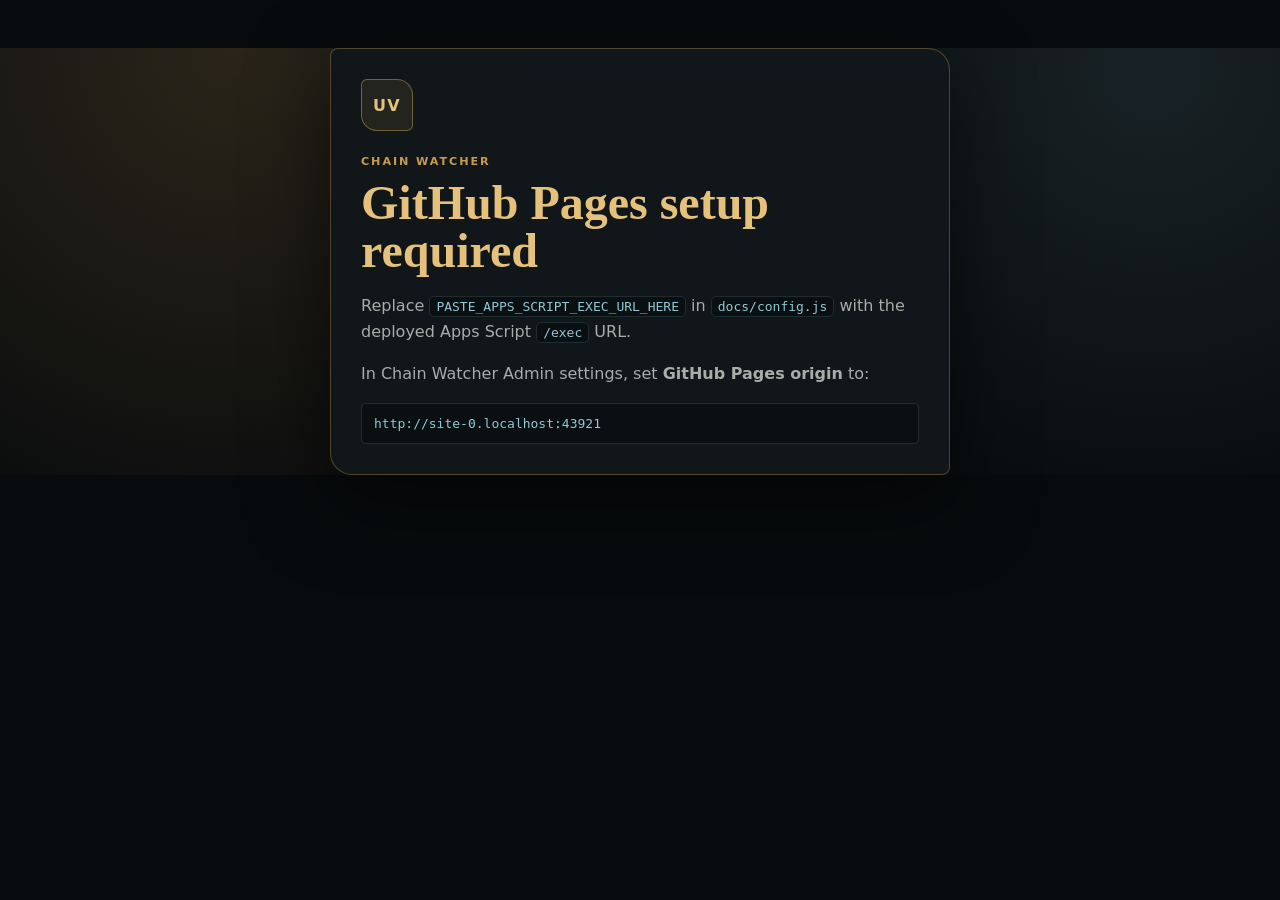
==== docs/index.html @ bc564b42 "Update Content Security Policy and add error handling" ====
<!doctype html>
<html lang="en">
  <head>
    <meta charset="utf-8">
    <meta name="viewport" content="width=device-width, initial-scale=1, viewport-fit=cover">
    <meta name="theme-color" content="#0d1215">
    <meta name="description" content="Unbroken Valkyries Chain Watcher">
    <meta
      http-equiv="Content-Security-Policy"
      content="default-src 'self'; base-uri 'none'; object-src 'none'; frame-src https://script.google.com https://*.googleusercontent.com; connect-src 'self' https://script.google.com https://*.googleusercontent.com; style-src 'self'; script-src 'self'; img-src 'self' data:;"
    >
    <title>Unbroken Valkyries — Chain Watcher</title>
    <link rel="icon" href="favicon.svg" type="image/svg+xml">
    <link rel="stylesheet" href="styles.css">
  </head>
  <body>
    <main id="setup" class="setup-card hidden" aria-live="polite">
      <div class="monogram" aria-hidden="true">UV</div>
      <p class="eyebrow">CHAIN WATCHER</p>
      <h1>GitHub Pages setup required</h1>
      <p>Replace <code>PASTE_APPS_SCRIPT_EXEC_URL_HERE</code> in <code>docs/config.js</code> with the deployed Apps Script <code>/exec</code> URL.</p>
      <p>In Chain Watcher Admin settings, set <strong>GitHub Pages origin</strong> to:</p>
      <code id="pages-origin" class="origin"></code>
    </main>

    <main id="frame-error" class="setup-card hidden" aria-live="polite">
      <div class="monogram" aria-hidden="true">UV</div>
      <p class="eyebrow">CHAIN WATCHER</p>
      <h1>Apps Script iframe blocked</h1>
      <p>The GitHub wrapper is correct, but Google did not allow the Apps Script page to load inside the iframe.</p>
      <p>Most common causes: the Apps Script web app deployment was not updated to a new version, access is not set to <strong>Anyone</strong>, or GitHub still points to an old <code>/exec</code> deployment URL.</p>
      <p>
        <a id="open-direct" class="button-link" href="#" target="_blank" rel="noopener noreferrer">Open Chain Watcher directly</a>
      </p>
      <p>Current configured Apps Script URL:</p>
      <code id="configured-app-url" class="origin"></code>
    </main>


    <div id="loader" class="loader" role="status">
      <div class="monogram" aria-hidden="true">UV</div>
      <span>Opening Chain Watcher…</span>
    </div>

    <iframe
      id="chain-watcher"
      class="app-frame hidden"
      title="Unbroken Valkyries Chain Watcher"
      referrerpolicy="strict-origin-when-cross-origin"
      allow="clipboard-write"
      scrolling="no"
    ></iframe>

    <script src="config.js"></script>
    <script src="app.js"></script>
  </body>
</html>
---- docs/styles.css ----
:root {
  color-scheme: dark;
  font-family: "Segoe UI", Tahoma, ui-sans-serif, system-ui, sans-serif;
  background: #080b0d;
  color: #f0eadc;
}

* {
  box-sizing: border-box;
}

html,
body {
  width: 100%;
  min-width: 320px;
  min-height: 100%;
  margin: 0;
  background: #080b0d;
}

body {
  overflow-x: hidden;
  overflow-y: auto;
  background:
    radial-gradient(circle at 18% 0, rgba(198, 154, 82, 0.18), transparent 34rem),
    radial-gradient(circle at 90% 5%, rgba(143, 200, 214, 0.12), transparent 30rem),
    #080b0d;
}

.hidden {
  display: none !important;
}

.app-frame {
  display: block;
  width: 100%;
  min-height: 100vh;
  height: 100vh;
  border: 0;
  background: #080b0d;
}

.loader {
  position: fixed;
  inset: 0;
  z-index: 50;

  display: grid;
  place-items: center;
  align-content: center;
  justify-items: center;
  gap: 15px;

  min-height: 100vh;
  padding: 24px;

  background:
    radial-gradient(circle at 18% 0, rgba(198, 154, 82, 0.18), transparent 34rem),
    radial-gradient(circle at 90% 5%, rgba(143, 200, 214, 0.12), transparent 30rem),
    #080b0d;

  color: #a7ada9;
  font-size: 0.82rem;
  letter-spacing: 0.05em;
  text-align: center;
}

.monogram {
  display: grid;
  place-items: center;
  width: 52px;
  height: 52px;
  border: 1px solid rgba(198, 154, 82, 0.5);
  border-radius: 6px 16px;
  background: rgba(198, 154, 82, 0.1);
  color: #e5c17c;
  font-weight: 850;
  letter-spacing: 0.08em;
}

.setup-card {
  width: min(620px, calc(100% - 32px));
  margin: 48px auto;
  padding: 30px;
  border: 1px solid rgba(198, 154, 82, 0.36);
  border-radius: 8px 22px;
  background: rgba(17, 23, 27, 0.96);
  box-shadow: 0 28px 80px rgba(0, 0, 0, 0.56);
}

.setup-card .monogram {
  margin-bottom: 22px;
}

.eyebrow {
  margin: 0 0 8px;
  color: #c69a52;
  font-size: 0.7rem;
  font-weight: 850;
  letter-spacing: 0.17em;
}

h1 {
  margin: 0 0 18px;
  color: #e5c17c;
  font-family: Georgia, "Times New Roman", serif;
  font-size: clamp(1.8rem, 6vw, 3rem);
  line-height: 1;
}

p {
  color: #a7ada9;
  line-height: 1.62;
}

code {
  padding: 2px 6px;
  border: 1px solid rgba(143, 200, 214, 0.16);
  border-radius: 5px;
  background: #0a0f11;
  color: #8fc8d6;
  overflow-wrap: anywhere;
}

.origin {
  display: block;
  margin-top: 10px;
  padding: 12px;
}
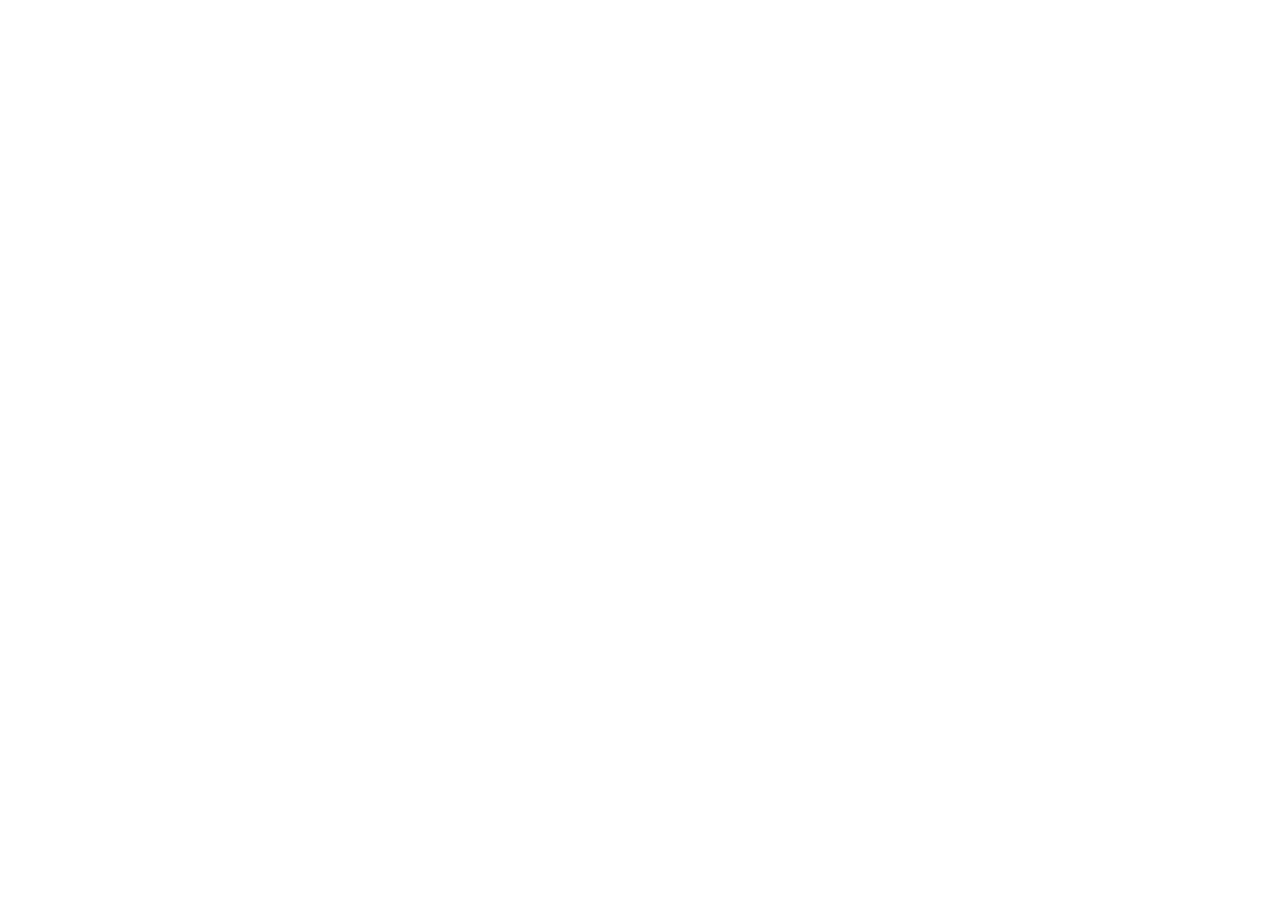
==== commit b88cb0f7: "Update index.html" ====
--- a/docs/index.html
+++ b/docs/index.html
@@ -7,51 +7,148 @@
     <meta name="description" content="Unbroken Valkyries Chain Watcher">
     <meta
       http-equiv="Content-Security-Policy"
-      content="default-src 'self'; base-uri 'none'; object-src 'none'; frame-src https://script.google.com https://*.googleusercontent.com; connect-src 'self' https://script.google.com https://*.googleusercontent.com; style-src 'self'; script-src 'self'; img-src 'self' data:;"
+      content="default-src 'self'; base-uri 'none'; object-src 'none'; style-src 'unsafe-inline'; script-src 'unsafe-inline'; img-src data:; form-action 'none'; frame-ancestors 'none';"
     >
     <title>Unbroken Valkyries — Chain Watcher</title>
-    <link rel="icon" href="favicon.svg" type="image/svg+xml">
-    <link rel="stylesheet" href="styles.css">
+    <style>
+      :root {
+        color-scheme: dark;
+        font-family: "Segoe UI", Tahoma, ui-sans-serif, system-ui, sans-serif;
+        background: #080b0d;
+        color: #f0eadc;
+      }
+
+      * { box-sizing: border-box; }
+
+      html,
+      body {
+        width: 100%;
+        min-width: 320px;
+        min-height: 100%;
+        margin: 0;
+        background:
+          radial-gradient(circle at 18% 0, rgba(198, 154, 82, 0.18), transparent 34rem),
+          radial-gradient(circle at 90% 5%, rgba(143, 200, 214, 0.12), transparent 30rem),
+          #080b0d;
+      }
+
+      body {
+        display: grid;
+        place-items: center;
+        min-height: 100vh;
+        padding: 24px;
+      }
+
+      .setup-card {
+        width: min(650px, 100%);
+        padding: 30px;
+        border: 1px solid rgba(198, 154, 82, 0.36);
+        border-radius: 8px 22px;
+        background: rgba(17, 23, 27, 0.96);
+        box-shadow: 0 28px 80px rgba(0, 0, 0, 0.56);
+      }
+
+      .monogram {
+        display: grid;
+        place-items: center;
+        width: 52px;
+        height: 52px;
+        margin-bottom: 22px;
+        border: 1px solid rgba(198, 154, 82, 0.5);
+        border-radius: 6px 16px;
+        background: rgba(198, 154, 82, 0.1);
+        color: #e5c17c;
+        font-weight: 850;
+        letter-spacing: 0.08em;
+      }
+
+      .eyebrow {
+        margin: 0 0 8px;
+        color: #c69a52;
+        font-size: 0.7rem;
+        font-weight: 850;
+        letter-spacing: 0.17em;
+      }
+
+      h1 {
+        margin: 0 0 18px;
+        color: #e5c17c;
+        font-family: Georgia, "Times New Roman", serif;
+        font-size: clamp(1.8rem, 6vw, 3rem);
+        line-height: 1;
+      }
+
+      p {
+        color: #a7ada9;
+        line-height: 1.62;
+      }
+
+      .small { font-size: 0.9rem; }
+
+      code {
+        display: block;
+        margin-top: 10px;
+        padding: 12px;
+        border: 1px solid rgba(143, 200, 214, 0.16);
+        border-radius: 5px;
+        background: #0a0f11;
+        color: #8fc8d6;
+        overflow-wrap: anywhere;
+      }
+
+      .button-link {
+        display: inline-flex;
+        align-items: center;
+        min-height: 40px;
+        padding: 0 16px;
+        border: 1px solid rgba(198, 154, 82, 0.52);
+        border-radius: 5px 12px;
+        background: rgba(198, 154, 82, 0.12);
+        color: #e5c17c;
+        font-size: 0.78rem;
+        font-weight: 800;
+        text-decoration: none;
+      }
+
+      .button-link:hover {
+        border-color: rgba(229, 193, 124, 0.8);
+        background: rgba(198, 154, 82, 0.2);
+      }
+    </style>
   </head>
   <body>
-    <main id="setup" class="setup-card hidden" aria-live="polite">
+    <main class="setup-card" aria-live="polite">
       <div class="monogram" aria-hidden="true">UV</div>
       <p class="eyebrow">CHAIN WATCHER</p>
-      <h1>GitHub Pages setup required</h1>
-      <p>Replace <code>PASTE_APPS_SCRIPT_EXEC_URL_HERE</code> in <code>docs/config.js</code> with the deployed Apps Script <code>/exec</code> URL.</p>
-      <p>In Chain Watcher Admin settings, set <strong>GitHub Pages origin</strong> to:</p>
-      <code id="pages-origin" class="origin"></code>
+      <h1>Opening Chain Watcher…</h1>
+      <p id="status">Redirecting to the live Apps Script app.</p>
+      <p class="small">This page intentionally does not use an iframe. Google is returning <code style="display:inline;margin:0;padding:2px 6px;">X-Frame-Options: sameorigin</code> for the Apps Script URL, so the browser must open the app as a top-level page.</p>
+      <p><a id="open-direct" class="button-link" href="#" target="_self" rel="noopener noreferrer">Open Chain Watcher</a></p>
+      <p>Configured Apps Script URL:</p>
+      <code id="configured-app-url"></code>
     </main>
 
-    <main id="frame-error" class="setup-card hidden" aria-live="polite">
-      <div class="monogram" aria-hidden="true">UV</div>
-      <p class="eyebrow">CHAIN WATCHER</p>
-      <h1>Apps Script iframe blocked</h1>
-      <p>The GitHub wrapper is correct, but Google did not allow the Apps Script page to load inside the iframe.</p>
-      <p>Most common causes: the Apps Script web app deployment was not updated to a new version, access is not set to <strong>Anyone</strong>, or GitHub still points to an old <code>/exec</code> deployment URL.</p>
-      <p>
-        <a id="open-direct" class="button-link" href="#" target="_blank" rel="noopener noreferrer">Open Chain Watcher directly</a>
-      </p>
-      <p>Current configured Apps Script URL:</p>
-      <code id="configured-app-url" class="origin"></code>
-    </main>
+    <script>
+      (() => {
+        const appUrl = 'https://script.google.com/macros/s/AKfycbwfX3vgrqPHVrzangE3W8W_u2u5Ckyx2r52Q_gwT2Mq26QreK_EZitYB0SjsJa8OXwP/exec';
+        const validAppUrl = /^https:\/\/script\.google\.com\/macros\/s\/[A-Za-z0-9_-]+\/exec(?:[?#].*)?$/.test(appUrl);
+        const status = document.getElementById('status');
+        const configuredAppUrl = document.getElementById('configured-app-url');
+        const openDirect = document.getElementById('open-direct');
 
+        if (configuredAppUrl) configuredAppUrl.textContent = appUrl;
+        if (openDirect) openDirect.href = appUrl;
 
-    <div id="loader" class="loader" role="status">
-      <div class="monogram" aria-hidden="true">UV</div>
-      <span>Opening Chain Watcher…</span>
-    </div>
+        if (!validAppUrl) {
+          if (status) status.textContent = 'Setup required: index.html does not contain a valid Apps Script /exec URL.';
+          if (openDirect) openDirect.removeAttribute('href');
+          return;
+        }
 
-    <iframe
-      id="chain-watcher"
-      class="app-frame hidden"
-      title="Unbroken Valkyries Chain Watcher"
-      referrerpolicy="strict-origin-when-cross-origin"
-      allow="clipboard-write"
-      scrolling="no"
-    ></iframe>
-
-    <script src="config.js"></script>
-    <script src="app.js"></script>
+        window.setTimeout(() => {
+          window.location.replace(appUrl);
+        }, 500);
+      })();
+    </script>
   </body>
 </html>
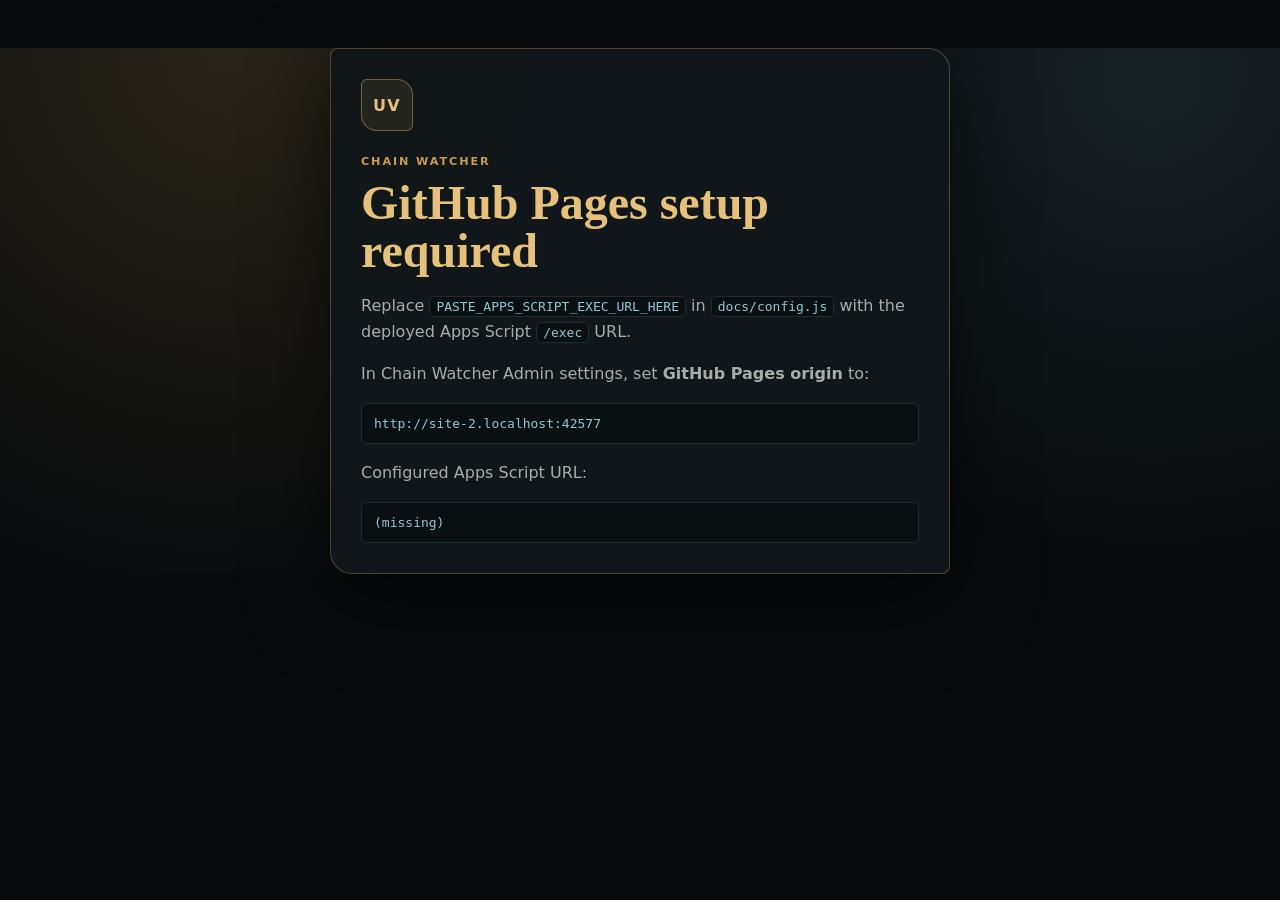
==== commit 09507894: "Update Content Security Policy and HTML structure" ====
--- a/docs/index.html
+++ b/docs/index.html
@@ -7,148 +7,50 @@
     <meta name="description" content="Unbroken Valkyries Chain Watcher">
     <meta
       http-equiv="Content-Security-Policy"
-      content="default-src 'self'; base-uri 'none'; object-src 'none'; style-src 'unsafe-inline'; script-src 'unsafe-inline'; img-src data:; form-action 'none'; frame-ancestors 'none';"
+      content="default-src 'self'; base-uri 'none'; object-src 'none'; frame-src https://script.google.com https://*.googleusercontent.com; connect-src 'self' https://script.google.com https://*.googleusercontent.com; style-src 'self'; script-src 'self'; img-src 'self' data:;"
     >
     <title>Unbroken Valkyries — Chain Watcher</title>
-    <style>
-      :root {
-        color-scheme: dark;
-        font-family: "Segoe UI", Tahoma, ui-sans-serif, system-ui, sans-serif;
-        background: #080b0d;
-        color: #f0eadc;
-      }
-
-      * { box-sizing: border-box; }
-
-      html,
-      body {
-        width: 100%;
-        min-width: 320px;
-        min-height: 100%;
-        margin: 0;
-        background:
-          radial-gradient(circle at 18% 0, rgba(198, 154, 82, 0.18), transparent 34rem),
-          radial-gradient(circle at 90% 5%, rgba(143, 200, 214, 0.12), transparent 30rem),
-          #080b0d;
-      }
-
-      body {
-        display: grid;
-        place-items: center;
-        min-height: 100vh;
-        padding: 24px;
-      }
-
-      .setup-card {
-        width: min(650px, 100%);
-        padding: 30px;
-        border: 1px solid rgba(198, 154, 82, 0.36);
-        border-radius: 8px 22px;
-        background: rgba(17, 23, 27, 0.96);
-        box-shadow: 0 28px 80px rgba(0, 0, 0, 0.56);
-      }
-
-      .monogram {
-        display: grid;
-        place-items: center;
-        width: 52px;
-        height: 52px;
-        margin-bottom: 22px;
-        border: 1px solid rgba(198, 154, 82, 0.5);
-        border-radius: 6px 16px;
-        background: rgba(198, 154, 82, 0.1);
-        color: #e5c17c;
-        font-weight: 850;
-        letter-spacing: 0.08em;
-      }
-
-      .eyebrow {
-        margin: 0 0 8px;
-        color: #c69a52;
-        font-size: 0.7rem;
-        font-weight: 850;
-        letter-spacing: 0.17em;
-      }
-
-      h1 {
-        margin: 0 0 18px;
-        color: #e5c17c;
-        font-family: Georgia, "Times New Roman", serif;
-        font-size: clamp(1.8rem, 6vw, 3rem);
-        line-height: 1;
-      }
-
-      p {
-        color: #a7ada9;
-        line-height: 1.62;
-      }
-
-      .small { font-size: 0.9rem; }
-
-      code {
-        display: block;
-        margin-top: 10px;
-        padding: 12px;
-        border: 1px solid rgba(143, 200, 214, 0.16);
-        border-radius: 5px;
-        background: #0a0f11;
-        color: #8fc8d6;
-        overflow-wrap: anywhere;
-      }
-
-      .button-link {
-        display: inline-flex;
-        align-items: center;
-        min-height: 40px;
-        padding: 0 16px;
-        border: 1px solid rgba(198, 154, 82, 0.52);
-        border-radius: 5px 12px;
-        background: rgba(198, 154, 82, 0.12);
-        color: #e5c17c;
-        font-size: 0.78rem;
-        font-weight: 800;
-        text-decoration: none;
-      }
-
-      .button-link:hover {
-        border-color: rgba(229, 193, 124, 0.8);
-        background: rgba(198, 154, 82, 0.2);
-      }
-    </style>
+    <link rel="icon" href="favicon.svg" type="image/svg+xml">
+    <link rel="stylesheet" href="styles.css">
   </head>
   <body>
-    <main class="setup-card" aria-live="polite">
+    <main id="setup" class="setup-card hidden" aria-live="polite">
       <div class="monogram" aria-hidden="true">UV</div>
       <p class="eyebrow">CHAIN WATCHER</p>
-      <h1>Opening Chain Watcher…</h1>
-      <p id="status">Redirecting to the live Apps Script app.</p>
-      <p class="small">This page intentionally does not use an iframe. Google is returning <code style="display:inline;margin:0;padding:2px 6px;">X-Frame-Options: sameorigin</code> for the Apps Script URL, so the browser must open the app as a top-level page.</p>
-      <p><a id="open-direct" class="button-link" href="#" target="_self" rel="noopener noreferrer">Open Chain Watcher</a></p>
+      <h1>GitHub Pages setup required</h1>
+      <p>Replace <code>PASTE_APPS_SCRIPT_EXEC_URL_HERE</code> in <code>docs/config.js</code> with the deployed Apps Script <code>/exec</code> URL.</p>
+      <p>In Chain Watcher Admin settings, set <strong>GitHub Pages origin</strong> to:</p>
+      <code id="pages-origin" class="origin"></code>
       <p>Configured Apps Script URL:</p>
-      <code id="configured-app-url"></code>
+      <code id="configured-app-url" class="origin"></code>
     </main>
 
-    <script>
-      (() => {
-        const appUrl = 'https://script.google.com/macros/s/AKfycbwfX3vgrqPHVrzangE3W8W_u2u5Ckyx2r52Q_gwT2Mq26QreK_EZitYB0SjsJa8OXwP/exec';
-        const validAppUrl = /^https:\/\/script\.google\.com\/macros\/s\/[A-Za-z0-9_-]+\/exec(?:[?#].*)?$/.test(appUrl);
-        const status = document.getElementById('status');
-        const configuredAppUrl = document.getElementById('configured-app-url');
-        const openDirect = document.getElementById('open-direct');
+    <main id="frame-error" class="setup-card hidden" aria-live="polite">
+      <div class="monogram" aria-hidden="true">UV</div>
+      <p class="eyebrow">CHAIN WATCHER</p>
+      <h1>Iframe was blocked</h1>
+      <p>The Apps Script URL did not become ready inside this GitHub Pages iframe. If the browser console shows <code>X-Frame-Options: sameorigin</code>, Google blocked the frame before this wrapper could load the app.</p>
+      <p>The direct Apps Script link can still work even when the iframe is blocked.</p>
+      <p><a id="open-direct" class="button-link" href="#" target="_self" rel="noopener noreferrer">Open Chain Watcher directly</a></p>
+      <p>Configured Apps Script URL:</p>
+      <code id="configured-app-url-error" class="origin"></code>
+    </main>
 
-        if (configuredAppUrl) configuredAppUrl.textContent = appUrl;
-        if (openDirect) openDirect.href = appUrl;
+    <div id="loader" class="loader" role="status">
+      <div class="monogram" aria-hidden="true">UV</div>
+      <span>Opening Chain Watcher…</span>
+    </div>
 
-        if (!validAppUrl) {
-          if (status) status.textContent = 'Setup required: index.html does not contain a valid Apps Script /exec URL.';
-          if (openDirect) openDirect.removeAttribute('href');
-          return;
-        }
+    <iframe
+      id="chain-watcher"
+      class="app-frame hidden"
+      title="Unbroken Valkyries Chain Watcher"
+      referrerpolicy="strict-origin-when-cross-origin"
+      allow="clipboard-write"
+      scrolling="no"
+    ></iframe>
 
-        window.setTimeout(() => {
-          window.location.replace(appUrl);
-        }, 500);
-      })();
-    </script>
+    <script src="config.js"></script>
+    <script src="app.js"></script>
   </body>
 </html>
--- a/docs/styles.css
+++ b/docs/styles.css
@@ -0,0 +1,129 @@
+:root {
+  color-scheme: dark;
+  font-family: "Segoe UI", Tahoma, ui-sans-serif, system-ui, sans-serif;
+  background: #080b0d;
+  color: #f0eadc;
+}
+
+* {
+  box-sizing: border-box;
+}
+
+html,
+body {
+  width: 100%;
+  min-width: 320px;
+  min-height: 100%;
+  margin: 0;
+  background: #080b0d;
+}
+
+body {
+  overflow-x: hidden;
+  overflow-y: auto;
+  background:
+    radial-gradient(circle at 18% 0, rgba(198, 154, 82, 0.18), transparent 34rem),
+    radial-gradient(circle at 90% 5%, rgba(143, 200, 214, 0.12), transparent 30rem),
+    #080b0d;
+}
+
+.hidden {
+  display: none !important;
+}
+
+.app-frame {
+  display: block;
+  width: 100%;
+  min-height: 100vh;
+  height: 100vh;
+  border: 0;
+  background: #080b0d;
+}
+
+.loader {
+  position: fixed;
+  inset: 0;
+  z-index: 50;
+
+  display: grid;
+  place-items: center;
+  align-content: center;
+  justify-items: center;
+  gap: 15px;
+
+  min-height: 100vh;
+  padding: 24px;
+
+  background:
+    radial-gradient(circle at 18% 0, rgba(198, 154, 82, 0.18), transparent 34rem),
+    radial-gradient(circle at 90% 5%, rgba(143, 200, 214, 0.12), transparent 30rem),
+    #080b0d;
+
+  color: #a7ada9;
+  font-size: 0.82rem;
+  letter-spacing: 0.05em;
+  text-align: center;
+}
+
+.monogram {
+  display: grid;
+  place-items: center;
+  width: 52px;
+  height: 52px;
+  border: 1px solid rgba(198, 154, 82, 0.5);
+  border-radius: 6px 16px;
+  background: rgba(198, 154, 82, 0.1);
+  color: #e5c17c;
+  font-weight: 850;
+  letter-spacing: 0.08em;
+}
+
+.setup-card {
+  width: min(620px, calc(100% - 32px));
+  margin: 48px auto;
+  padding: 30px;
+  border: 1px solid rgba(198, 154, 82, 0.36);
+  border-radius: 8px 22px;
+  background: rgba(17, 23, 27, 0.96);
+  box-shadow: 0 28px 80px rgba(0, 0, 0, 0.56);
+}
+
+.setup-card .monogram {
+  margin-bottom: 22px;
+}
+
+.eyebrow {
+  margin: 0 0 8px;
+  color: #c69a52;
+  font-size: 0.7rem;
+  font-weight: 850;
+  letter-spacing: 0.17em;
+}
+
+h1 {
+  margin: 0 0 18px;
+  color: #e5c17c;
+  font-family: Georgia, "Times New Roman", serif;
+  font-size: clamp(1.8rem, 6vw, 3rem);
+  line-height: 1;
+}
+
+p {
+  color: #a7ada9;
+  line-height: 1.62;
+}
+
+code {
+  padding: 2px 6px;
+  border: 1px solid rgba(143, 200, 214, 0.16);
+  border-radius: 5px;
+  background: #0a0f11;
+  color: #8fc8d6;
+  overflow-wrap: anywhere;
+}
+
+.origin {
+  display: block;
+  margin-top: 10px;
+  padding: 12px;
+}
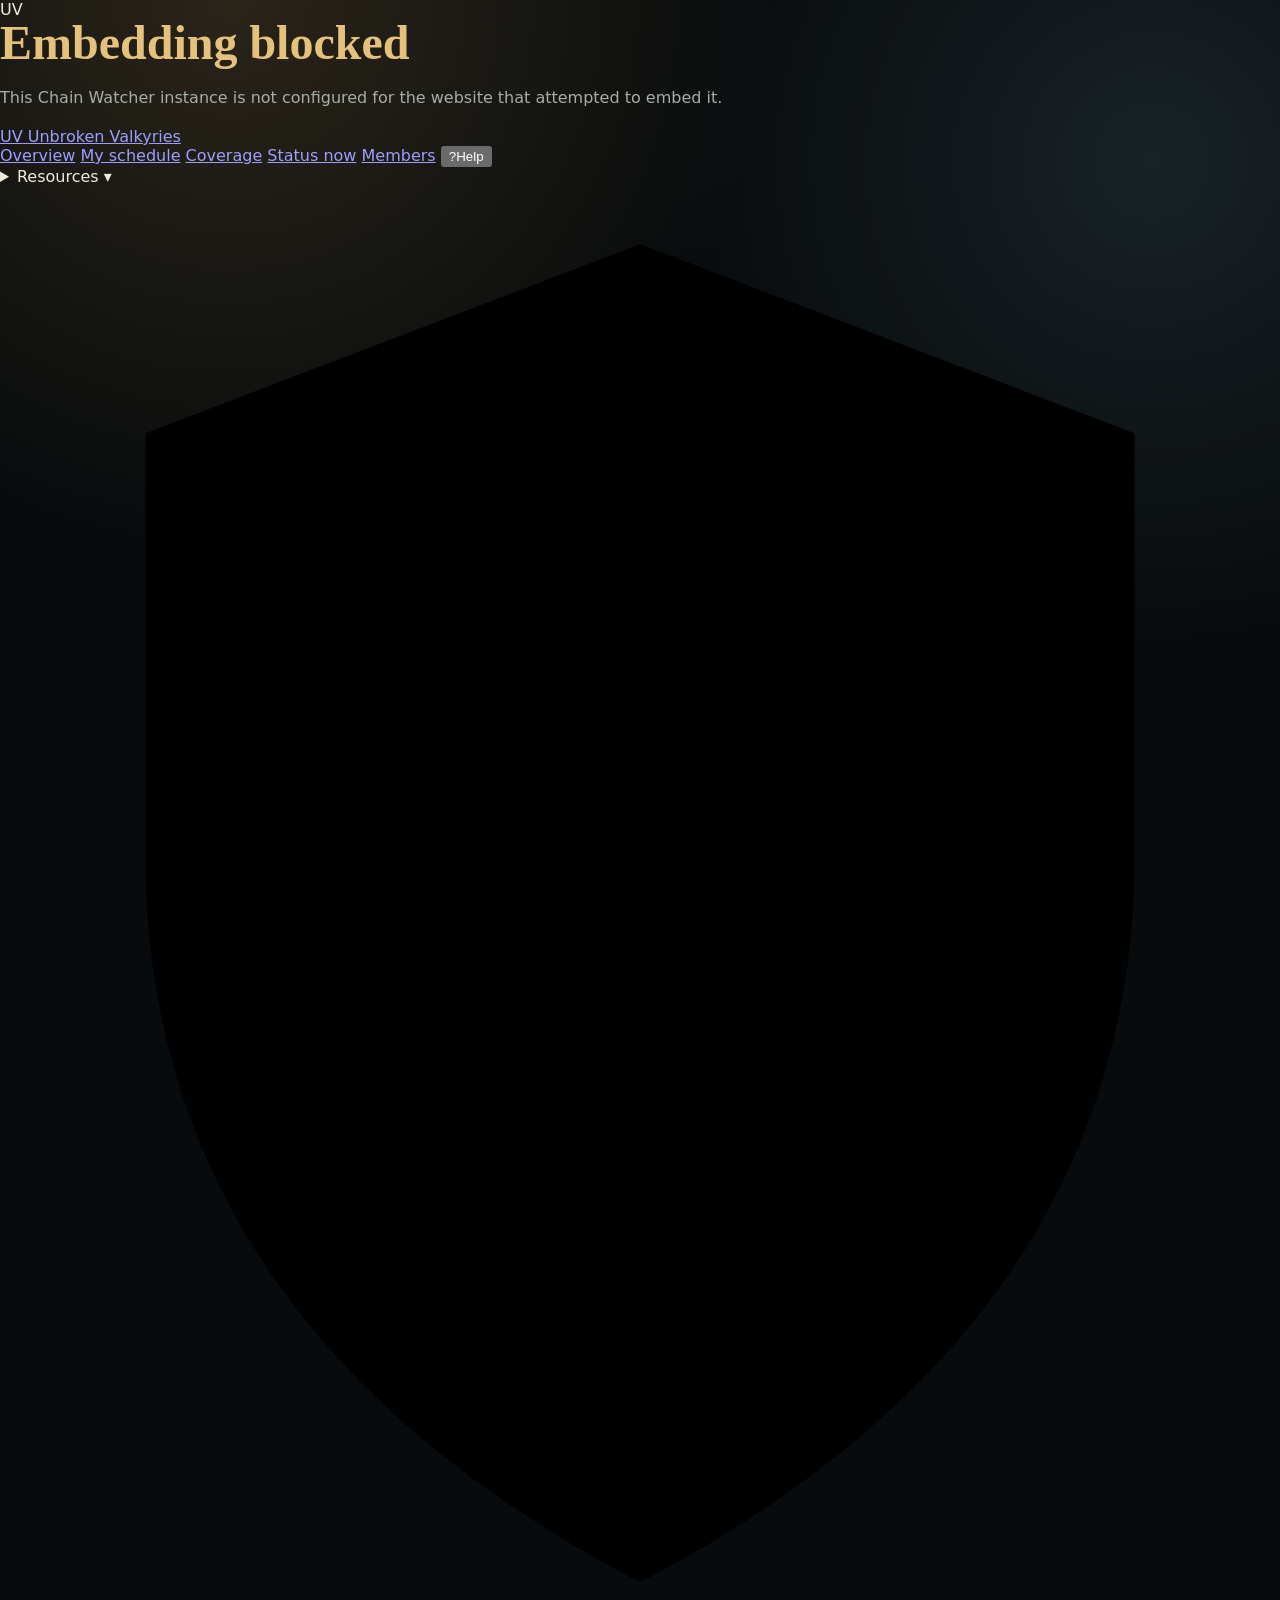
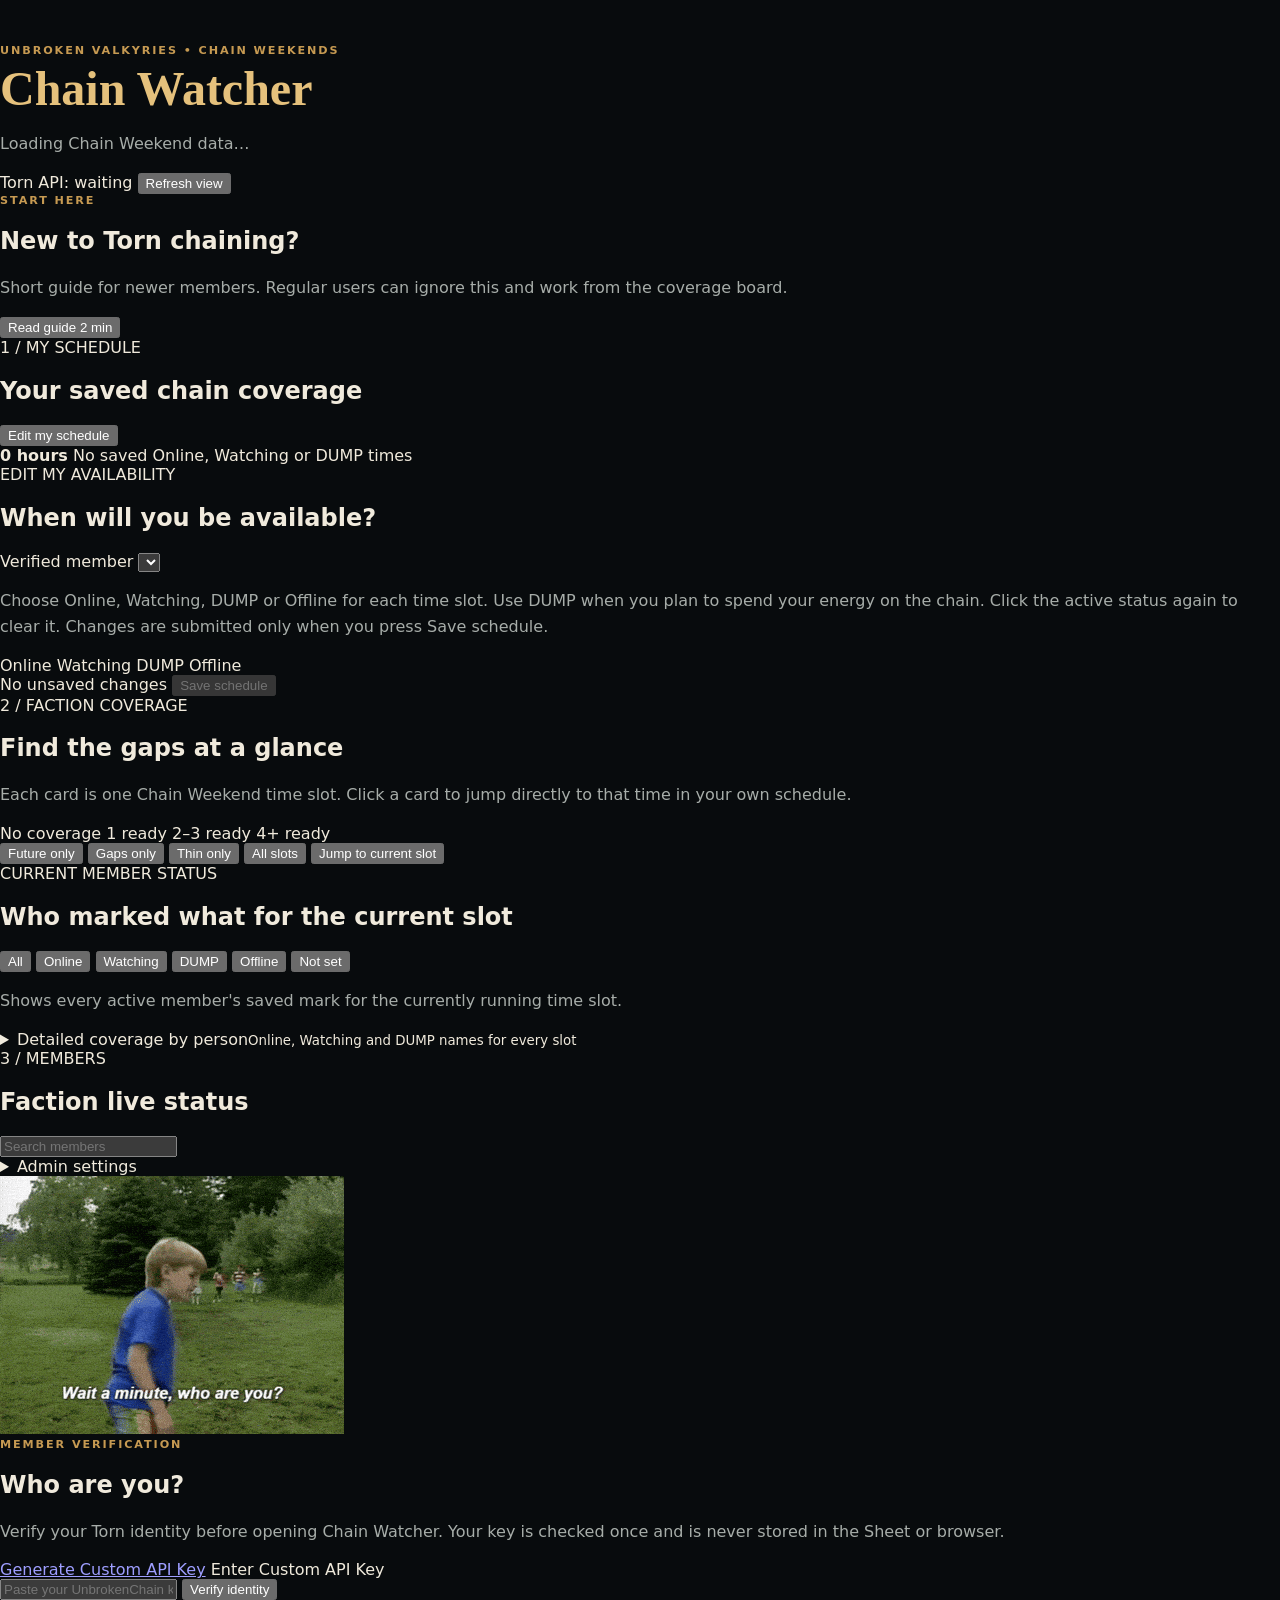
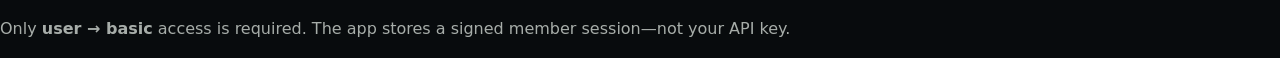
==== commit cc29362f: "Update index.html" ====
--- a/docs/index.html
+++ b/docs/index.html
@@ -7,49 +7,358 @@
     <meta name="description" content="Unbroken Valkyries Chain Watcher">
     <meta
       http-equiv="Content-Security-Policy"
-      content="default-src 'self'; base-uri 'none'; object-src 'none'; frame-src https://script.google.com https://*.googleusercontent.com; connect-src 'self' https://script.google.com https://*.googleusercontent.com; style-src 'self'; script-src 'self'; img-src 'self' data:;"
+      content="default-src 'self'; base-uri 'none'; object-src 'none'; style-src 'self'; script-src 'self' https://script.google.com https://*.googleusercontent.com; img-src 'self' data:; connect-src 'none'; frame-ancestors 'none';"
     >
     <title>Unbroken Valkyries — Chain Watcher</title>
-    <link rel="icon" href="favicon.svg" type="image/svg+xml">
     <link rel="stylesheet" href="styles.css">
   </head>
-  <body>
-    <main id="setup" class="setup-card hidden" aria-live="polite">
-      <div class="monogram" aria-hidden="true">UV</div>
-      <p class="eyebrow">CHAIN WATCHER</p>
-      <h1>GitHub Pages setup required</h1>
-      <p>Replace <code>PASTE_APPS_SCRIPT_EXEC_URL_HERE</code> in <code>docs/config.js</code> with the deployed Apps Script <code>/exec</code> URL.</p>
-      <p>In Chain Watcher Admin settings, set <strong>GitHub Pages origin</strong> to:</p>
-      <code id="pages-origin" class="origin"></code>
-      <p>Configured Apps Script URL:</p>
-      <code id="configured-app-url" class="origin"></code>
-    </main>
-
-    <main id="frame-error" class="setup-card hidden" aria-live="polite">
-      <div class="monogram" aria-hidden="true">UV</div>
-      <p class="eyebrow">CHAIN WATCHER</p>
-      <h1>Iframe was blocked</h1>
-      <p>The Apps Script URL did not become ready inside this GitHub Pages iframe. If the browser console shows <code>X-Frame-Options: sameorigin</code>, Google blocked the frame before this wrapper could load the app.</p>
-      <p>The direct Apps Script link can still work even when the iframe is blocked.</p>
-      <p><a id="open-direct" class="button-link" href="#" target="_self" rel="noopener noreferrer">Open Chain Watcher directly</a></p>
-      <p>Configured Apps Script URL:</p>
-      <code id="configured-app-url-error" class="origin"></code>
-    </main>
-
-    <div id="loader" class="loader" role="status">
-      <div class="monogram" aria-hidden="true">UV</div>
-      <span>Opening Chain Watcher…</span>
+  <body class="identity-gate-open cw-booting">
+<section class="embed-denied-screen" role="alert">
+      <div>
+        <span class="nav-monogram" aria-hidden="true">UV</span>
+        <h1>Embedding blocked</h1>
+        <p>This Chain Watcher instance is not configured for the website that attempted to embed it.</p>
+      </div>
+    </section>
+    <div id="app" class="app-shell">
+      <nav class="top-nav" aria-label="Primary navigation">
+        <a class="nav-brand" href="#overview" target="_self" aria-label="Unbroken Valkyries — back to overview">
+          <span class="nav-monogram" aria-hidden="true">UV</span>
+          <span>Unbroken Valkyries</span>
+        </a>
+        <div class="nav-links">
+          <a class="nav-link nav-section-link" href="#overview" target="_self">Overview</a>
+          <a class="nav-link nav-section-link" href="#my-schedule-section" target="_self">My schedule</a>
+          <a class="nav-link nav-section-link" href="#coverage-section" target="_self">Coverage</a>
+          <a class="nav-link nav-section-link" href="#member-status-section" target="_self">Status now</a>
+          <a class="nav-link nav-section-link" href="#members-section" target="_self">Members</a>
+          <button id="info-open" class="nav-link nav-help" type="button" aria-haspopup="dialog" aria-controls="info-modal"><span aria-hidden="true">?</span>Help</button>
+          <details class="nav-resources">
+            <summary class="nav-link">Resources <span aria-hidden="true">▾</span></summary>
+            <div class="nav-resource-menu">
+              <a href="https://www.torn.com/factions.php?step=profile&amp;ID=45151" target="_blank" rel="noopener noreferrer"><strong>Faction page</strong><span>Unbroken Valkyries on Torn</span></a>
+              <a href="https://discord.gg/ufGqn7mYj" target="_blank" rel="noopener noreferrer"><strong>Discord</strong><span>All the fun stuff, banking etc.</span></a>
+              <a href="https://ffscouter.com/guides/war-and-chaining#chaining" target="_blank" rel="noopener noreferrer"><strong>Chaining guide</strong><span>War and chaining basics</span></a>
+              <a href="https://ffscouter.com/target-finder?preset=custom&amp;liveUpdates=0&amp;minLevel=15&amp;maxLevel=100&amp;minFF=1.85&amp;maxFF=2.52&amp;limit=50&amp;inactiveOnly=1&amp;factionless=0" target="_blank" rel="noopener noreferrer"><strong>Target Finder</strong><span>Find suitable inactive targets</span></a>
+            </div>
+          </details>
+          <a id="profile-nav-link" class="nav-link nav-profile hidden" href="#" target="_blank" rel="noopener noreferrer"><span class="profile-status-dot" aria-hidden="true"></span><span id="profile-nav-name">My profile</span></a>
+        </div>
+      </nav>
+      <header id="overview" class="hero page-anchor">
+        <div class="hero-brand">
+          <div class="valkyrie-mark" aria-hidden="true">
+            <svg viewBox="0 0 88 100" role="img">
+              <path class="mark-shield" d="M44 4 78 17v29c0 23-13 39-34 50C23 85 10 69 10 46V17L44 4Z"/>
+              <path class="mark-wing" d="M41 29 27 18l4 16-13-6 12 17-10 2 18 16M47 29l14-11-4 16 13-6-12 17 10 2-18 16"/>
+              <path class="mark-rune" d="M34 32 44 70l10-38M38 50h12"/>
+            </svg>
+          </div>
+          <div class="hero-copy">
+            <div class="eyebrow rune-label">UNBROKEN VALKYRIES <span>•</span> CHAIN WEEKENDS</div>
+            <h1 id="app-title">Chain Watcher</h1>
+            <p id="event-title" class="hero-subtitle">Loading Chain Weekend data…</p>
+          </div>
+        </div>
+        <div class="hero-actions">
+          <span id="identity-member-pill" class="member-session-pill hidden"></span>
+          <span id="sync-state" class="sync-pill">Torn API: waiting</span>
+          <button id="refresh-button" class="button button-ghost" type="button">Refresh view</button>
+          <button id="identity-logout" class="button button-ghost hidden" type="button">Change identity</button>
+        </div>
+      </header>
+
+      <main>
+        <section id="notice" class="notice hidden" aria-live="polite"></section>
+
+        <section id="command-strip" class="command-strip" aria-label="Chain command summary"></section>
+
+        <section id="stats" class="stat-grid" aria-label="Summary"></section>
+
+        <section class="newcomer-guide" aria-labelledby="newcomer-guide-title">
+          <div>
+            <div class="eyebrow">START HERE</div>
+            <h2 id="newcomer-guide-title">New to Torn chaining?</h2>
+            <p>Short guide for newer members. Regular users can ignore this and work from the coverage board.</p>
+          </div>
+          <button id="info-open-guide" class="button button-secondary newcomer-guide-button" type="button" aria-haspopup="dialog" aria-controls="info-modal">Read guide <span>2 min</span></button>
+        </section>
+
+        <section id="my-schedule-section" class="my-bookings page-anchor" aria-labelledby="my-bookings-title">
+          <header class="my-bookings-header">
+            <div>
+              <div class="section-label">1 / MY SCHEDULE</div>
+              <h2 id="my-bookings-title">Your saved chain coverage</h2>
+              <p id="my-bookings-member" class="my-bookings-member"></p>
+            </div>
+            <button id="my-bookings-edit" class="button button-ghost" type="button">Edit my schedule</button>
+          </header>
+          <div class="my-bookings-overview">
+            <div>
+              <strong id="my-bookings-total">0 hours</strong>
+              <span id="my-bookings-meta">No saved Online, Watching or DUMP times</span>
+            </div>
+            <p id="my-bookings-pending" class="my-bookings-pending hidden"></p>
+          </div>
+          <div id="my-bookings-list" class="my-bookings-list"></div>
+        </section>
+
+        <article class="panel schedule-panel">
+          <div class="panel-heading">
+            <div>
+              <div class="section-label">EDIT MY AVAILABILITY</div>
+              <h2>When will you be available?</h2>
+            </div>
+            <div class="member-picker">
+              <label for="member-select">Verified member</label>
+              <select id="member-select"></select>
+            </div>
+          </div>
+          <p class="hint">Choose Online, Watching, DUMP or Offline for each time slot. Use DUMP when you plan to spend your energy on the chain. Click the active status again to clear it. Changes are submitted only when you press Save schedule.</p>
+          <div class="legend" aria-label="Status legend">
+            <span class="legend-item"><i class="dot online"></i>Online</span>
+            <span class="legend-item"><i class="dot watching"></i>Watching</span>
+            <span class="legend-item"><i class="dot dump"></i>DUMP</span>
+            <span class="legend-item"><i class="dot offline"></i>Offline</span>
+          </div>
+          <div class="sticky-save">
+            <span id="dirty-state">No unsaved changes</span>
+            <button id="save-button" class="button button-primary" type="button" disabled>Save schedule</button>
+          </div>
+          <div id="schedule" class="schedule"></div>
+        </article>
+
+        <section id="coverage-section" class="panel coverage-calendar-panel page-anchor" aria-labelledby="coverage-calendar-title">
+          <div class="coverage-calendar-heading">
+            <div>
+              <div class="section-label">2 / FACTION COVERAGE</div>
+              <h2 id="coverage-calendar-title">Find the gaps at a glance</h2>
+              <p class="hint">Each card is one Chain Weekend time slot. Click a card to jump directly to that time in your own schedule.</p>
+            </div>
+            <div class="coverage-heat-legend" aria-label="Coverage strength legend">
+              <span><i class="heat-swatch gap"></i>No coverage</span>
+              <span><i class="heat-swatch thin"></i>1 ready</span>
+              <span><i class="heat-swatch covered"></i>2–3 ready</span>
+              <span><i class="heat-swatch strong"></i>4+ ready</span>
+            </div>
+          </div>
+          <div class="coverage-toolbar" aria-label="Coverage filters">
+            <button class="coverage-filter-button" type="button" data-coverage-filter="future">Future only</button>
+            <button class="coverage-filter-button" type="button" data-coverage-filter="gaps">Gaps only</button>
+            <button class="coverage-filter-button" type="button" data-coverage-filter="thin">Thin only</button>
+            <button class="coverage-filter-button" type="button" data-coverage-filter="all">All slots</button>
+            <button id="jump-current-button" class="button button-ghost coverage-jump-button" type="button">Jump to current slot</button>
+          </div>
+          <div id="coverage-calendar-summary" class="coverage-calendar-summary"></div>
+          <div id="coverage-calendar" class="coverage-calendar"></div>
+        </section>
+
+
+        <section id="member-status-section" class="panel member-status-panel page-anchor" aria-labelledby="member-status-title">
+          <div class="panel-heading compact">
+            <div>
+              <div class="section-label">CURRENT MEMBER STATUS</div>
+              <h2 id="member-status-title">Who marked what for the current slot</h2>
+            </div>
+            <div class="member-status-filters" aria-label="Filter by schedule status">
+              <button class="coverage-filter-button" type="button" data-status-filter="all">All</button>
+              <button class="coverage-filter-button" type="button" data-status-filter="Online">Online</button>
+              <button class="coverage-filter-button" type="button" data-status-filter="Watching">Watching</button>
+              <button class="coverage-filter-button" type="button" data-status-filter="DUMP">DUMP</button>
+              <button class="coverage-filter-button" type="button" data-status-filter="Offline">Offline</button>
+              <button class="coverage-filter-button" type="button" data-status-filter="Not set">Not set</button>
+            </div>
+          </div>
+          <p class="hint">Shows every active member's saved mark for the currently running time slot.</p>
+          <div id="member-status-list" class="member-status-list"></div>
+        </section>
+
+        <section class="workspace-grid">
+          <aside class="side-stack">
+            <details class="panel disclosure-panel">
+              <summary><span>Detailed coverage by person</span><small>Online, Watching and DUMP names for every slot</small></summary>
+              <div id="coverage" class="coverage-list"></div>
+            </details>
+
+            <article id="members-section" class="panel members-panel page-anchor">
+              <div class="panel-heading compact">
+                <div>
+                  <div class="section-label">3 / MEMBERS</div>
+                  <h2>Faction live status</h2>
+                </div>
+                <input id="member-search" class="search" type="search" placeholder="Search members">
+              </div>
+              <div id="roster" class="roster"></div>
+            </article>
+          </aside>
+        </section>
+
+        <section class="panel admin-panel">
+          <details id="admin-details">
+            <summary>Admin settings</summary>
+            <div id="admin-login" class="admin-login">
+              <label for="admin-secret">Admin password</label>
+              <div class="inline-form">
+                <input id="admin-secret" type="password" autocomplete="current-password" placeholder="Password">
+                <button id="admin-unlock" class="button button-secondary" type="button">Unlock</button>
+              </div>
+            </div>
+            <div id="admin-content" class="admin-content hidden">
+              <div class="admin-grid">
+                <label>Faction ID<input id="admin-faction-id" inputmode="numeric"></label>
+                <label>Starts (TCT / UTC)<input id="admin-start" type="datetime-local"></label>
+                <label>Ends (TCT / UTC)<input id="admin-end" type="datetime-local"></label>
+                <label>Time slot
+                  <select id="admin-slot-minutes">
+                    <option value="15">15 min</option>
+                    <option value="30">30 min</option>
+                    <option value="60">60 min</option>
+                  </select>
+                </label>
+                <label>Torn refresh
+                  <select id="admin-refresh-minutes">
+                    <option value="1">1 min</option>
+                    <option value="5">5 min</option>
+                    <option value="10">10 min</option>
+                    <option value="15">15 min</option>
+                    <option value="30">30 min</option>
+                  </select>
+                </label>
+                <label>New Torn API key (optional)<input id="admin-api-key" type="password" autocomplete="off" placeholder="Leave blank to keep the current key"></label>
+                <label>GitHub Pages origin<input id="admin-embed-origin" type="url" inputmode="url" placeholder="https://username.github.io"></label>
+              </div>
+              <div class="admin-actions">
+                <button id="admin-save" class="button button-primary" type="button">Save settings</button>
+                <button id="admin-sync" class="button button-secondary" type="button">Sync members</button>
+                <button id="admin-status" class="button button-secondary" type="button">Refresh Torn statuses</button>
+                <button id="admin-trigger" class="button button-ghost" type="button">Install refresh trigger</button>
+              </div>
+              <p id="admin-api-state" class="hint"></p>
+              <section class="event-export-admin">
+                <div>
+                  <h3>Event sheets &amp; export</h3>
+                  <p class="hint">Uses the Starts, Ends and Time slot values shown above. Create a report before or after switching the active dates; old raw availability remains stored and can be exported later by entering its original date range.</p>
+                </div>
+                <div class="admin-actions event-export-actions">
+                  <button id="admin-report-sheet" class="button button-secondary" type="button">Create / refresh report sheet</button>
+                  <button id="admin-export-csv" class="button button-ghost" type="button">Download CSV</button>
+                </div>
+                <p id="admin-export-result" class="hint event-export-result" aria-live="polite"></p>
+              </section>
+              <section class="manual-members-admin">
+                <div>
+                  <h3>Manual members</h3>
+                  <p class="hint">Add a Torn user who is not currently returned by the faction member list. They can sign in with their own custom API key and use Chain Watcher normally. Their profile and online status will refresh with the scheduled Torn update.</p>
+                </div>
+                <div class="manual-member-form">
+                  <label for="manual-member-id">Torn user ID</label>
+                  <div class="inline-form">
+                    <input id="manual-member-id" inputmode="numeric" pattern="[0-9]*" placeholder="e.g. 4228347">
+                    <button id="admin-add-member" class="button button-secondary" type="button">Add member</button>
+                  </div>
+                </div>
+                <div id="manual-member-list" class="manual-member-list"></div>
+              </section>
+            </div>
+          </details>
+        </section>
+      </main>
     </div>
 
-    <iframe
-      id="chain-watcher"
-      class="app-frame hidden"
-      title="Unbroken Valkyries Chain Watcher"
-      referrerpolicy="strict-origin-when-cross-origin"
-      allow="clipboard-write"
-      scrolling="no"
-    ></iframe>
-
+    <section id="info-modal" class="info-modal hidden" aria-hidden="true">
+      <article class="info-card" role="dialog" aria-modal="true" aria-labelledby="info-title">
+        <header class="info-header">
+          <div>
+            <div class="eyebrow">CHAIN WATCHER GUIDE</div>
+            <h2 id="info-title">What is this for?</h2>
+          </div>
+          <button id="info-close" class="info-close" type="button" aria-label="Close information window">&times;</button>
+        </header>
+
+        <div class="info-content">
+          <section class="info-intro">
+            <h3>What is a chain?</h3>
+            <p>A chain is a run of successful attacks made by faction members. The first 10 hits must be completed during the five-minute warm-up. After that, every successful hit resets the five-minute timer. If the timer reaches zero, the chain ends and goes into cooldown.</p>
+            <p>Chains earn respect for the faction. Bigger chains also reach bonus hits at 10, 25, 50, 100, 250 and higher milestones.</p>
+          </section>
+
+          <section>
+            <h3>Why do we need Chain Watcher?</h3>
+            <p>A long chain runs through work, sleep and different time zones. One uncovered five-minute window can end the whole thing. This page gives us a simple rota: who expects to be around, who is watching the timer and where we still need cover.</p>
+            <p>The schedule is a plan, not a live promise. Torn's live status can help, but an online dot does not mean that person is watching the chain.</p>
+          </section>
+
+          <section>
+            <h3>Schedule labels</h3>
+            <dl class="info-status-list">
+              <div><dt><i class="dot online"></i>Online</dt><dd>You expect to be around and able to make hits.</dd></div>
+              <div><dt><i class="dot watching"></i>Watching</dt><dd>You are actively keeping an eye on the chain timer and are ready to save it.</dd></div>
+              <div><dt><i class="dot dump"></i>DUMP</dt><dd>You plan to spend your stored or available energy on the chain.</dd></div>
+              <div><dt><i class="dot offline"></i>Offline</dt><dd>You will not be available during this time.</dd></div>
+            </dl>
+          </section>
+
+          <section>
+            <h3>Before your slot</h3>
+            <ul class="info-tips">
+              <li>Pick times you can realistically cover, then press <strong>Save schedule</strong>.</li>
+              <li>Prepare several easy targets before Chain Weekend. Keep one backup target ready for an emergency hit.</li>
+              <li>If you are Watching, keep Torn open and make sure the hit lands before the timer reaches zero.</li>
+              <li>Check Discord before taking a bonus hit or changing the plan. Follow the chain lead's calls.</li>
+              <li>If your plans change, update your schedule and arrange a handover in <strong>#Chaining</strong>.</li>
+            </ul>
+          </section>
+
+          <section class="info-resources">
+            <h3>Useful links</h3>
+            <div class="info-link-grid">
+              <a href="https://wiki.torn.com/wiki/Chaining_2.0" target="_blank" rel="noopener noreferrer"><strong>Torn Wiki: Chaining</strong><span>Official chain rules, timers and bonus hits</span></a>
+              <a href="https://wiki.torn.com/wiki/Attacking" target="_blank" rel="noopener noreferrer"><strong>Torn Wiki: Attacking</strong><span>Energy costs and attack basics</span></a>
+              <a href="https://ffscouter.com/guides/war-and-chaining#chaining" target="_blank" rel="noopener noreferrer"><strong>War &amp; Chaining guide</strong><span>A practical guide from FFScouter</span></a>
+              <a href="https://ffscouter.com/target-finder?preset=custom&amp;liveUpdates=0&amp;minLevel=15&amp;maxLevel=100&amp;minFF=1.85&amp;maxFF=2.52&amp;limit=50&amp;inactiveOnly=1&amp;factionless=0" target="_blank" rel="noopener noreferrer"><strong>Target Finder</strong><span>Find suitable inactive targets</span></a>
+              <a href="https://www.torn.com/factions.php?step=profile&amp;ID=45151" target="_blank" rel="noopener noreferrer"><strong>Unbroken Valkyries</strong><span>Open our faction page</span></a>
+              <a href="https://discord.gg/ufGqn7mYj" target="_blank" rel="noopener noreferrer"><strong>Faction Discord</strong><span>Calls, handovers and updates</span></a>
+            </div>
+          </section>
+
+          <footer class="info-help">
+            Questions? Ask in the Discord <strong>#Chaining</strong> channel, or message <strong>Bilbosaggins</strong>, <strong>HighlandLass</strong> or <strong>RiceGary</strong> directly.
+          </footer>
+        </div>
+      </article>
+    </section>
+
+    <div id="identity-gate" class="identity-gate" role="dialog" aria-modal="true" aria-labelledby="identity-title">
+      <div class="identity-card">
+        <div class="identity-media">
+          <img src="[data-uri]" alt="Wait a minute, who are you? meme">
+        </div>
+        <div id="identity-key-step" class="identity-step">
+          <div class="eyebrow">MEMBER VERIFICATION</div>
+          <h2 id="identity-title">Who are you?</h2>
+          <p>Verify your Torn identity before opening Chain Watcher. Your key is checked once and is never stored in the Sheet or browser.</p>
+          <a id="identity-key-link" class="button button-secondary identity-key-link" href="https://www.torn.com/preferences.php#tab=api?step=addNewKey&amp;title=UnbrokenChain&amp;user=basic" target="_blank" rel="noopener noreferrer">Generate Custom API Key</a>
+          <label for="identity-api-key">Enter Custom API Key</label>
+          <div class="identity-key-form">
+            <input id="identity-api-key" type="password" autocomplete="off" spellcheck="false" placeholder="Paste your UnbrokenChain key">
+            <button id="identity-verify" class="button button-primary" type="button">Verify identity</button>
+          </div>
+          <p class="identity-privacy">Only <strong>user → basic</strong> access is required. The app stores a signed member session—not your API key.</p>
+        </div>
+        <div id="identity-confirm-step" class="identity-step hidden">
+          <div class="eyebrow">IDENTITY FOUND</div>
+          <h2>Are you really <span id="identity-confirm-name"></span>?</h2>
+          <p>Your schedule will be permanently locked to this member while this browser session is remembered.</p>
+          <div class="identity-confirm-actions">
+            <button id="identity-confirm" class="button button-primary" type="button">Yes, that's me</button>
+            <button id="identity-back" class="button button-ghost" type="button">No, use another key</button>
+          </div>
+        </div>
+        <div id="identity-error" class="identity-error hidden" role="alert"></div>
+      </div>
+    </div>
+    <div id="toast" class="toast" role="status" aria-live="polite"></div>
+    <div id="loading" class="loading hidden" aria-hidden="true"><div class="spinner"></div><span>Working…</span></div>
     <script src="config.js"></script>
     <script src="app.js"></script>
   </body>
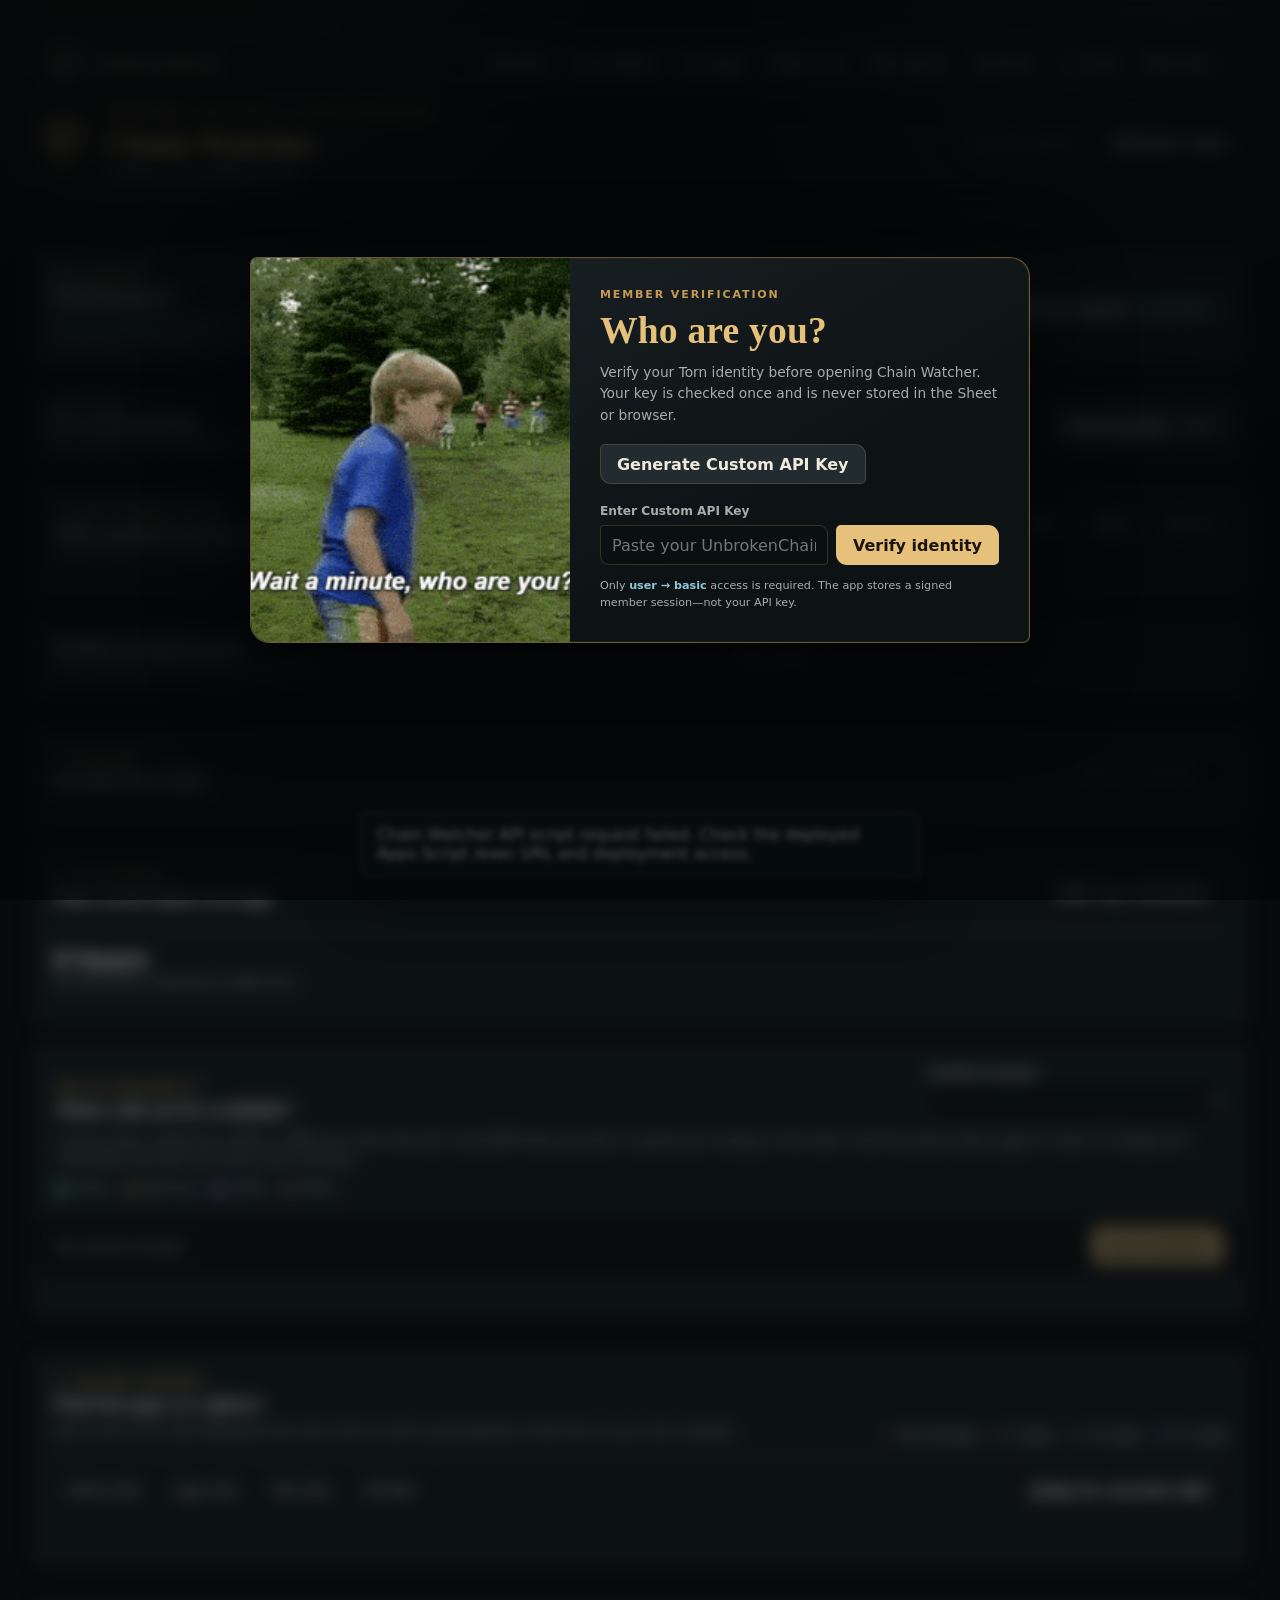
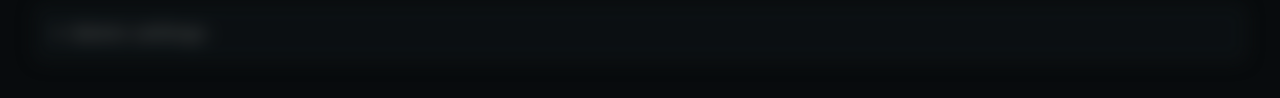
==== commit 87972f32: "Add Imperial Hegemon matchup report" ====
--- a/docs/index.html
+++ b/docs/index.html
@@ -13,13 +13,8 @@
     <link rel="stylesheet" href="styles.css">
   </head>
   <body class="identity-gate-open cw-booting">
-<section class="embed-denied-screen" role="alert">
-      <div>
-        <span class="nav-monogram" aria-hidden="true">UV</span>
-        <h1>Embedding blocked</h1>
-        <p>This Chain Watcher instance is not configured for the website that attempted to embed it.</p>
-      </div>
-    </section>
+    <!-- Static GitHub Pages frontend. No iframe, no redirect. API calls go through config.js + app.js. -->
+
     <div id="app" class="app-shell">
       <nav class="top-nav" aria-label="Primary navigation">
         <a class="nav-brand" href="#overview" target="_self" aria-label="Unbroken Valkyries — back to overview">
@@ -31,6 +26,7 @@
           <a class="nav-link nav-section-link" href="#my-schedule-section" target="_self">My schedule</a>
           <a class="nav-link nav-section-link" href="#coverage-section" target="_self">Coverage</a>
           <a class="nav-link nav-section-link" href="#member-status-section" target="_self">Status now</a>
+          <a class="nav-link nav-section-link" href="#war-reports-section" target="_self">War reports</a>
           <a class="nav-link nav-section-link" href="#members-section" target="_self">Members</a>
           <button id="info-open" class="nav-link nav-help" type="button" aria-haspopup="dialog" aria-controls="info-modal"><span aria-hidden="true">?</span>Help</button>
           <details class="nav-resources">
@@ -40,6 +36,7 @@
               <a href="https://discord.gg/ufGqn7mYj" target="_blank" rel="noopener noreferrer"><strong>Discord</strong><span>All the fun stuff, banking etc.</span></a>
               <a href="https://ffscouter.com/guides/war-and-chaining#chaining" target="_blank" rel="noopener noreferrer"><strong>Chaining guide</strong><span>War and chaining basics</span></a>
               <a href="https://ffscouter.com/target-finder?preset=custom&amp;liveUpdates=0&amp;minLevel=15&amp;maxLevel=100&amp;minFF=1.85&amp;maxFF=2.52&amp;limit=50&amp;inactiveOnly=1&amp;factionless=0" target="_blank" rel="noopener noreferrer"><strong>Target Finder</strong><span>Find suitable inactive targets</span></a>
+              <a href="reports/uv-matchups-vs-the-imperial-hegemon-2026-07-21.html" target="_blank" rel="noopener noreferrer"><strong>Imperial Hegemon matchups</strong><span>Static FF matchup report</span></a>
             </div>
           </details>
           <a id="profile-nav-link" class="nav-link nav-profile hidden" href="#" target="_blank" rel="noopener noreferrer"><span class="profile-status-dot" aria-hidden="true"></span><span id="profile-nav-name">My profile</span></a>
@@ -74,6 +71,18 @@
         <section id="command-strip" class="command-strip" aria-label="Chain command summary"></section>
 
         <section id="stats" class="stat-grid" aria-label="Summary"></section>
+
+        <section id="war-reports-section" class="war-reports page-anchor" aria-labelledby="war-reports-title">
+          <div>
+            <div class="section-label">WAR REPORTS</div>
+            <h2 id="war-reports-title">Matchup board</h2>
+            <p>Shared FFScouter matchup reports for active wars. These are static snapshots, so everyone can use the sliders and links without installing the Chrome extension.</p>
+          </div>
+          <a class="button button-secondary war-report-button" href="reports/uv-matchups-vs-the-imperial-hegemon-2026-07-21.html" target="_blank" rel="noopener noreferrer">
+            Open The Imperial Hegemon report
+            <span>21 Jul 2026</span>
+          </a>
+        </section>
 
         <section class="newcomer-guide" aria-labelledby="newcomer-guide-title">
           <div>
@@ -245,6 +254,40 @@
                 </div>
                 <p id="admin-export-result" class="hint event-export-result" aria-live="polite"></p>
               </section>
+              <section class="activity-log-admin">
+                <div class="activity-log-heading">
+                  <div>
+                    <h3>Activity log</h3>
+                    <p class="hint">A readable view of the raw Logs sheet. Schedule saves can be expanded to show exactly which slots changed.</p>
+                  </div>
+                  <button id="admin-refresh-logs" class="button button-secondary" type="button">Refresh log</button>
+                </div>
+                <div class="activity-log-filters">
+                  <label>Category
+                    <select id="log-category-filter">
+                      <option value="all">All categories</option>
+                      <option value="schedule">Schedule</option>
+                      <option value="identity">Identity</option>
+                      <option value="admin">Admin</option>
+                      <option value="torn">Torn/API</option>
+                      <option value="api">App/API errors</option>
+                      <option value="audit">Legacy audit</option>
+                    </select>
+                  </label>
+                  <label>Outcome
+                    <select id="log-outcome-filter">
+                      <option value="all">All outcomes</option>
+                      <option value="success">Success</option>
+                      <option value="failure">Failure</option>
+                    </select>
+                  </label>
+                  <label>Search
+                    <input id="log-search" type="search" placeholder="Member, action, request ID...">
+                  </label>
+                </div>
+                <p id="activity-log-summary" class="hint activity-log-summary" aria-live="polite"></p>
+                <div id="activity-log-list" class="activity-log-list"></div>
+              </section>
               <section class="manual-members-admin">
                 <div>
                   <h3>Manual members</h3>
--- a/docs/styles.css
+++ b/docs/styles.css
@@ -1,129 +1,782 @@
 :root {
-  color-scheme: dark;
-  font-family: "Segoe UI", Tahoma, ui-sans-serif, system-ui, sans-serif;
-  background: #080b0d;
-  color: #f0eadc;
-}
-
-* {
-  box-sizing: border-box;
-}
-
-html,
-body {
-  width: 100%;
-  min-width: 320px;
-  min-height: 100%;
-  margin: 0;
-  background: #080b0d;
-}
-
-body {
-  overflow-x: hidden;
-  overflow-y: auto;
-  background:
-    radial-gradient(circle at 18% 0, rgba(198, 154, 82, 0.18), transparent 34rem),
-    radial-gradient(circle at 90% 5%, rgba(143, 200, 214, 0.12), transparent 30rem),
-    #080b0d;
-}
-
-.hidden {
-  display: none !important;
-}
-
-.app-frame {
-  display: block;
-  width: 100%;
-  min-height: 100vh;
-  height: 100vh;
-  border: 0;
-  background: #080b0d;
-}
-
-.loader {
-  position: fixed;
-  inset: 0;
-  z-index: 50;
-
-  display: grid;
-  place-items: center;
-  align-content: center;
-  justify-items: center;
-  gap: 15px;
-
-  min-height: 100vh;
-  padding: 24px;
-
-  background:
-    radial-gradient(circle at 18% 0, rgba(198, 154, 82, 0.18), transparent 34rem),
-    radial-gradient(circle at 90% 5%, rgba(143, 200, 214, 0.12), transparent 30rem),
-    #080b0d;
-
-  color: #a7ada9;
-  font-size: 0.82rem;
-  letter-spacing: 0.05em;
-  text-align: center;
-}
-
-.monogram {
-  display: grid;
-  place-items: center;
-  width: 52px;
-  height: 52px;
-  border: 1px solid rgba(198, 154, 82, 0.5);
-  border-radius: 6px 16px;
-  background: rgba(198, 154, 82, 0.1);
-  color: #e5c17c;
-  font-weight: 850;
-  letter-spacing: 0.08em;
-}
-
-.setup-card {
-  width: min(620px, calc(100% - 32px));
-  margin: 48px auto;
-  padding: 30px;
-  border: 1px solid rgba(198, 154, 82, 0.36);
-  border-radius: 8px 22px;
-  background: rgba(17, 23, 27, 0.96);
-  box-shadow: 0 28px 80px rgba(0, 0, 0, 0.56);
-}
-
-.setup-card .monogram {
-  margin-bottom: 22px;
-}
-
-.eyebrow {
-  margin: 0 0 8px;
-  color: #c69a52;
-  font-size: 0.7rem;
-  font-weight: 850;
-  letter-spacing: 0.17em;
-}
-
-h1 {
-  margin: 0 0 18px;
-  color: #e5c17c;
-  font-family: Georgia, "Times New Roman", serif;
-  font-size: clamp(1.8rem, 6vw, 3rem);
-  line-height: 1;
-}
-
-p {
-  color: #a7ada9;
-  line-height: 1.62;
-}
-
-code {
-  padding: 2px 6px;
-  border: 1px solid rgba(143, 200, 214, 0.16);
-  border-radius: 5px;
-  background: #0a0f11;
-  color: #8fc8d6;
-  overflow-wrap: anywhere;
-}
-
-.origin {
-  display: block;
-  margin-top: 10px;
-  padding: 12px;
-}
+    color-scheme: dark;
+    --bg: #080b0d;
+    --surface: rgba(17, 23, 27, 0.94);
+    --surface-strong: #171e22;
+    --surface-soft: #0d1215;
+    --line: rgba(198, 154, 82, 0.23);
+    --line-cold: rgba(143, 200, 214, 0.16);
+    --text: #f0eadc;
+    --muted: #a7ada9;
+    --bronze: #c69a52;
+    --bronze-light: #e5c17c;
+    --bronze-dark: #78582f;
+    --ice: #8fc8d6;
+    --green: #72c99d;
+    --green-soft: rgba(114, 201, 157, 0.14);
+    --amber: #d7a755;
+    --amber-soft: rgba(215, 167, 85, 0.14);
+    --violet: #b99ae8;
+    --violet-soft: rgba(185, 154, 232, 0.14);
+    --red: #cf7373;
+    --red-soft: rgba(207, 115, 115, 0.13);
+    --blue: var(--ice);
+    --shadow: 0 24px 58px rgba(0, 0, 0, 0.42);
+    font-family: "Segoe UI", Tahoma, ui-sans-serif, system-ui, sans-serif;
+  }
+
+  * { box-sizing: border-box; }
+  html { scroll-behavior: smooth; }
+
+  body {
+    position: relative;
+    margin: 0;
+    min-width: 320px;
+    min-height: 100vh;
+    color: var(--text);
+    background:
+      radial-gradient(circle at 14% -8%, rgba(198, 154, 82, 0.17), transparent 34rem),
+      radial-gradient(circle at 92% 2%, rgba(143, 200, 214, 0.12), transparent 32rem),
+      linear-gradient(115deg, transparent 0 47%, rgba(198, 154, 82, 0.025) 47% 50%, transparent 50% 100%),
+      var(--bg);
+  }
+
+  body::before {
+    content: "";
+    position: fixed;
+    inset: 0;
+    z-index: -1;
+    pointer-events: none;
+    opacity: 0.34;
+    background-image:
+      linear-gradient(45deg, transparent 47%, rgba(229, 193, 124, 0.045) 48% 52%, transparent 53%),
+      linear-gradient(-45deg, transparent 47%, rgba(143, 200, 214, 0.025) 48% 52%, transparent 53%);
+    background-size: 44px 44px;
+  }
+
+  .embed-denied-screen { display: none; }
+  html.embed-denied body { display: grid; place-items: center; padding: 24px; }
+  html.embed-denied body > :not(.embed-denied-screen) { display: none !important; }
+  html.embed-denied .embed-denied-screen { display: grid; width: min(560px, 100%); padding: 30px; border: 1px solid rgba(207, 115, 115, 0.42); border-radius: 8px 20px; background: rgba(17, 23, 27, 0.96); box-shadow: var(--shadow); }
+  .embed-denied-screen > div { display: grid; justify-items: start; gap: 14px; }
+  .embed-denied-screen h1 { margin: 0; font-size: clamp(1.8rem, 8vw, 3rem); }
+  .embed-denied-screen p { margin: 0; color: var(--muted); line-height: 1.6; }
+
+  button, input, select { font: inherit; }
+  button { cursor: pointer; }
+  button:disabled { cursor: not-allowed; opacity: 0.48; }
+
+  .app-shell { position: relative; width: min(1540px, 100%); margin: 0 auto; padding: 28px; }
+  main { display: grid; gap: 20px; }
+
+  .top-nav { position: sticky; top: 12px; z-index: 15; display: flex; justify-content: space-between; align-items: center; gap: 18px; min-height: 58px; padding: 9px 12px 9px 15px; border: 1px solid rgba(198, 154, 82, 0.3); border-radius: 7px 18px; background: rgba(12, 18, 21, 0.9); box-shadow: 0 14px 34px rgba(0, 0, 0, 0.34); backdrop-filter: blur(16px); }
+  .nav-brand { display: inline-flex; align-items: center; gap: 10px; min-width: max-content; color: var(--bronze-light); font-family: Georgia, "Times New Roman", serif; font-size: 0.92rem; font-weight: 800; text-decoration: none; }
+  .nav-monogram { display: grid; place-items: center; width: 34px; height: 34px; border: 1px solid rgba(198, 154, 82, 0.48); border-radius: 4px 11px; background: linear-gradient(145deg, rgba(198, 154, 82, 0.2), rgba(143, 200, 214, 0.06)); color: var(--text); font-family: "Segoe UI", sans-serif; font-size: 0.68rem; letter-spacing: 0.08em; }
+  .nav-links { display: flex; flex-wrap: wrap; align-items: center; justify-content: flex-end; gap: 5px; min-width: 0; }
+  .nav-link { display: inline-flex; align-items: center; gap: 6px; min-height: 38px; padding: 0 10px; border: 1px solid transparent; border-radius: 4px 10px; color: var(--muted); font-size: 0.73rem; font-weight: 760; text-decoration: none; white-space: nowrap; transition: color 120ms ease, border-color 120ms ease, background 120ms ease, transform 120ms ease; }
+  .nav-link:hover { transform: translateY(-1px); border-color: var(--line); background: rgba(198, 154, 82, 0.08); color: var(--bronze-light); }
+  .nav-link svg { width: 16px; height: 16px; fill: none; stroke: currentColor; stroke-width: 1.8; stroke-linecap: round; stroke-linejoin: round; }
+  .nav-info { min-height: 42px; padding: 4px 10px 4px 7px; border-color: rgba(229, 193, 124, 0.58); background: linear-gradient(135deg, rgba(198, 154, 82, 0.22), rgba(143, 200, 214, 0.07)); color: var(--bronze-light); box-shadow: 0 0 18px rgba(198, 154, 82, 0.1); }
+  .nav-info:hover { border-color: var(--bronze-light); background: linear-gradient(135deg, rgba(198, 154, 82, 0.32), rgba(143, 200, 214, 0.11)); }
+  .nav-info-symbol { display: grid; place-items: center; width: 27px; height: 27px; border: 1px solid rgba(229, 193, 124, 0.6); border-radius: 50%; background: rgba(8, 13, 15, 0.52); color: var(--text); font-family: Georgia, serif; font-size: 0.92rem; }
+  .nav-info-copy { display: grid; gap: 1px; line-height: 1.05; text-align: left; }
+  .nav-info-copy small { color: var(--ice); font-size: 0.5rem; font-weight: 850; letter-spacing: 0.11em; }
+  .nav-profile { border-color: rgba(114, 201, 157, 0.28); background: rgba(114, 201, 157, 0.08); color: var(--green); }
+  .profile-status-dot { width: 7px; height: 7px; border-radius: 50%; background: var(--green); box-shadow: 0 0 10px rgba(114, 201, 157, 0.7); }
+  .nav-help { background: transparent; }
+  .nav-help > span { display: grid; place-items: center; width: 20px; height: 20px; border: 1px solid currentColor; border-radius: 50%; font-size: 0.65rem; }
+  .nav-resources { position: relative; }
+  .nav-resources > summary { list-style: none; cursor: pointer; }
+  .nav-resources > summary::-webkit-details-marker { display: none; }
+  .nav-resources[open] > summary { border-color: var(--line); background: rgba(198, 154, 82, 0.08); color: var(--bronze-light); }
+  .nav-resource-menu { position: absolute; top: calc(100% + 8px); right: 0; z-index: 30; display: grid; width: 290px; padding: 7px; border: 1px solid var(--line); border-radius: 8px; background: #11181b; box-shadow: 0 16px 35px rgba(0, 0, 0, 0.4); }
+  .nav-resource-menu a { display: grid; gap: 2px; padding: 10px; border-radius: 6px; text-decoration: none; }
+  .nav-resource-menu a:hover { background: rgba(198, 154, 82, 0.09); }
+  .nav-resource-menu strong { color: var(--text); font-size: 0.75rem; }
+  .nav-resource-menu span { color: var(--muted); font-size: 0.64rem; line-height: 1.35; }
+  .page-anchor { scroll-margin-top: 92px; }
+
+  .hero {
+    position: relative;
+    display: flex;
+    justify-content: space-between;
+    gap: 24px;
+    align-items: flex-end;
+    padding: 22px 2px 30px;
+    margin-bottom: 18px;
+    border-bottom: 1px solid var(--line);
+  }
+
+  .hero::after {
+    content: "";
+    position: absolute;
+    left: 50%;
+    bottom: -4px;
+    width: 7px;
+    height: 7px;
+    transform: translateX(-50%) rotate(45deg);
+    border: 1px solid var(--bronze-dark);
+    background: var(--bg);
+    box-shadow: 0 0 0 4px var(--bg);
+  }
+
+  .hero-brand { display: grid; grid-template-columns: 74px minmax(0, 1fr); gap: 20px; align-items: center; }
+  .hero-copy { min-width: 0; }
+  .valkyrie-mark {
+    display: grid;
+    place-items: center;
+    width: 74px;
+    height: 84px;
+    color: var(--bronze-light);
+    filter: drop-shadow(0 8px 18px rgba(0, 0, 0, 0.52));
+  }
+  .valkyrie-mark svg { width: 100%; height: 100%; overflow: visible; }
+  .mark-shield { fill: rgba(198, 154, 82, 0.08); stroke: var(--bronze); stroke-width: 2.4; }
+  .mark-wing, .mark-rune { fill: none; stroke: currentColor; stroke-width: 2.4; stroke-linecap: square; stroke-linejoin: bevel; }
+  .mark-rune { stroke-width: 3; }
+
+  h1, h2, h3, p { margin-top: 0; }
+  h1, h2, h3 { font-family: Georgia, "Times New Roman", serif; }
+  h1 { margin-bottom: 8px; color: var(--bronze-light); font-size: clamp(2rem, 5vw, 3.75rem); line-height: 0.98; letter-spacing: -0.035em; text-shadow: 0 2px 20px rgba(198, 154, 82, 0.18); }
+  h2 { margin-bottom: 0; color: #f2ead8; font-size: 1.23rem; letter-spacing: 0.005em; }
+  .eyebrow { margin-bottom: 8px; color: var(--bronze); font-size: 0.69rem; font-weight: 850; letter-spacing: 0.17em; }
+  .rune-label span { color: var(--ice); }
+  .section-kicker { display: flex; align-items: center; gap: 7px; }
+  .section-icon { width: 16px; height: 16px; fill: none; stroke: currentColor; stroke-width: 1.8; stroke-linecap: square; stroke-linejoin: bevel; }
+  .hero-subtitle { display: grid; gap: 3px; margin-bottom: 0; color: var(--muted); font-size: 0.92rem; }
+  .hero-subtitle strong { color: var(--text); }
+  .hero-subtitle .faction-line { margin-bottom: 3px; color: var(--text); font-size: 1.04rem; font-weight: 750; }
+  .hero-subtitle .local-time-line { color: var(--ice); }
+  .hero-actions { display: flex; flex-wrap: wrap; gap: 10px; align-items: center; justify-content: flex-end; }
+
+  .sync-pill, .badge, .count-pill {
+    display: inline-flex;
+    align-items: center;
+    border-radius: 999px;
+    border: 1px solid var(--line);
+    white-space: nowrap;
+  }
+  .sync-pill { padding: 9px 13px; color: var(--muted); background: rgba(8, 13, 15, 0.78); font-size: 0.78rem; }
+  .sync-pill.good { color: var(--green); border-color: rgba(114, 201, 157, 0.36); }
+  .member-session-pill { padding: 9px 13px; border: 1px solid rgba(198, 154, 82, 0.42); border-radius: 999px; background: rgba(198, 154, 82, 0.1); color: var(--bronze-light); font-size: 0.78rem; font-weight: 760; white-space: nowrap; }
+
+  .button {
+    min-height: 40px;
+    padding: 0 16px;
+    border-radius: 5px 11px;
+    border: 1px solid transparent;
+    color: var(--text);
+    font-weight: 750;
+    transition: transform 120ms ease, background 120ms ease, border-color 120ms ease;
+  }
+  .button:hover:not(:disabled) { transform: translateY(-1px); }
+  .button-primary { background: linear-gradient(135deg, var(--bronze-light), var(--bronze)); color: #19130b; box-shadow: 0 8px 24px rgba(198, 154, 82, 0.2); }
+  .button-primary:hover:not(:disabled) { background: linear-gradient(135deg, #f0d497, #d3a95f); }
+  .button-secondary { background: #222b2f; border-color: var(--line); }
+  .button-ghost { background: rgba(10, 15, 18, 0.72); border-color: var(--line); }
+
+  .notice { padding: 13px 16px; border: 1px solid rgba(247, 185, 85, 0.35); border-radius: 12px; background: var(--amber-soft); color: #ffda91; }
+  .hidden { display: none !important; }
+
+  .war-reports { position: relative; overflow: hidden; display: grid; grid-template-columns: minmax(0, 1fr) auto; gap: 18px; align-items: center; padding: 18px; border: 1px solid rgba(143, 200, 214, 0.32); border-radius: 6px 16px; background: linear-gradient(105deg, rgba(143, 200, 214, 0.12), rgba(17, 23, 27, 0.94) 48%, rgba(198, 154, 82, 0.1)); box-shadow: 0 14px 36px rgba(0, 0, 0, 0.24); }
+  .war-reports h2 { margin-bottom: 4px; font-size: 1.12rem; }
+  .war-reports p { max-width: 780px; margin: 0; color: var(--muted); font-size: 0.78rem; line-height: 1.5; }
+  .war-report-button { display: inline-flex; align-items: center; gap: 9px; text-decoration: none; white-space: nowrap; }
+  .war-report-button span { padding: 3px 6px; border-radius: 999px; background: rgba(143, 200, 214, 0.12); color: var(--ice); font-size: 0.58rem; text-transform: uppercase; }
+
+  .newcomer-guide { position: relative; overflow: hidden; display: grid; grid-template-columns: auto minmax(0, 1fr) auto; gap: 16px; align-items: center; padding: 16px 18px; border: 1px solid rgba(229, 193, 124, 0.45); border-radius: 6px 16px; background: linear-gradient(105deg, rgba(198, 154, 82, 0.18), rgba(17, 23, 27, 0.94) 48%, rgba(143, 200, 214, 0.08)); box-shadow: 0 14px 36px rgba(0, 0, 0, 0.24); }
+  .newcomer-guide::after { content: ""; position: absolute; right: 17%; top: -46px; width: 90px; height: 90px; transform: rotate(45deg); border: 1px solid rgba(229, 193, 124, 0.08); pointer-events: none; }
+  .newcomer-guide-mark { display: grid; place-items: center; width: 46px; height: 46px; border: 1px solid rgba(229, 193, 124, 0.65); border-radius: 50%; background: rgba(8, 13, 15, 0.62); color: var(--bronze-light); font-family: Georgia, serif; font-size: 1.45rem; box-shadow: 0 0 24px rgba(198, 154, 82, 0.12); }
+  .newcomer-guide .eyebrow { margin-bottom: 3px; font-size: 0.58rem; }
+  .newcomer-guide h2 { margin-bottom: 3px; font-size: 1.08rem; }
+  .newcomer-guide p { margin: 0; color: var(--muted); font-size: 0.76rem; line-height: 1.45; }
+  .newcomer-guide-button { position: relative; z-index: 1; display: inline-flex; align-items: center; gap: 8px; white-space: nowrap; }
+  .newcomer-guide-button span { padding: 3px 6px; border-radius: 999px; background: rgba(25, 19, 11, 0.13); font-size: 0.58rem; text-transform: uppercase; }
+
+  .my-bookings { padding: 20px; border: 1px solid var(--line); border-radius: 10px; background: #11181b; }
+  .my-bookings-header { display: flex; justify-content: space-between; align-items: center; gap: 18px; }
+  .section-label { margin-bottom: 5px; color: var(--bronze); font-size: 0.64rem; font-weight: 800; letter-spacing: 0.09em; }
+  .my-bookings-header h2 { font-size: 1.2rem; }
+  .my-bookings-member { margin: 5px 0 0; color: var(--muted); font-size: 0.74rem; }
+  .my-bookings-overview { display: flex; justify-content: space-between; gap: 18px; align-items: flex-end; margin-top: 18px; padding-top: 16px; border-top: 1px solid rgba(167, 173, 169, 0.14); }
+  .my-bookings-overview > div { display: grid; gap: 3px; }
+  .my-bookings-overview strong { font-size: 1.4rem; }
+  .my-bookings-overview span { color: var(--muted); font-size: 0.72rem; }
+  .my-bookings-pending { margin: 0; color: var(--amber); font-size: 0.72rem; text-align: right; }
+  .my-bookings-list { display: grid; gap: 6px; margin-top: 14px; }
+  .booking-block { display: grid; grid-template-columns: 92px minmax(180px, 1fr) minmax(180px, 1fr); gap: 14px; align-items: center; width: 100%; padding: 10px 12px; border: 1px solid rgba(167, 173, 169, 0.14); border-left: 3px solid var(--muted); border-radius: 6px; background: #0c1214; color: var(--text); text-align: left; }
+  .booking-block:hover { border-color: rgba(229, 193, 124, 0.42); border-left-color: var(--bronze-light); background: #141c1f; }
+  .booking-block.online { border-left-color: var(--green); }
+  .booking-block.watching { border-left-color: var(--amber); }
+  .booking-block.dump { border-left-color: var(--violet); }
+  .booking-status { font-size: 0.72rem; font-weight: 820; }
+  .booking-block.online .booking-status { color: var(--green); }
+  .booking-block.watching .booking-status { color: var(--amber); }
+  .booking-block.dump .booking-status { color: var(--violet); }
+  .booking-time, .booking-local { display: grid; gap: 2px; min-width: 0; }
+  .booking-time strong, .booking-local strong { overflow: hidden; font-size: 0.75rem; font-variant-numeric: tabular-nums; text-overflow: ellipsis; white-space: nowrap; }
+  .booking-local strong { color: var(--ice); }
+  .booking-time small, .booking-local small { color: var(--muted); font-size: 0.56rem; font-weight: 700; text-transform: uppercase; }
+  .my-bookings-empty { margin: 0; padding: 12px 0 2px; color: var(--muted); font-size: 0.78rem; }
+
+  .stat-grid { display: grid; grid-template-columns: repeat(3, minmax(0, 1fr)); gap: 12px; }
+  .stat-card {
+    position: relative;
+    overflow: hidden;
+    min-height: 112px;
+    padding: 18px;
+    border: 1px solid var(--line);
+    border-radius: 5px 15px;
+    background: linear-gradient(145deg, rgba(29, 37, 41, 0.96), rgba(12, 17, 19, 0.92));
+    box-shadow: var(--shadow);
+  }
+  .stat-card::before { content: "ᛉ"; position: absolute; right: 14px; top: 9px; color: rgba(229, 193, 124, 0.1); font-family: Georgia, serif; font-size: 2.7rem; }
+  .stat-card::after { content: ""; position: absolute; width: 78px; height: 78px; right: -28px; bottom: -32px; transform: rotate(45deg); border: 1px solid var(--card-accent, rgba(143, 200, 214, 0.2)); }
+  .stat-label { color: var(--muted); font-size: 0.78rem; font-weight: 650; }
+  .stat-value { margin-top: 9px; font-size: 2rem; font-weight: 850; letter-spacing: -0.04em; }
+  .stat-note { margin-top: 3px; color: var(--muted); font-size: 0.72rem; }
+
+  .coverage-calendar-panel { overflow: hidden; }
+  .coverage-calendar-heading { display: flex; justify-content: space-between; align-items: flex-end; gap: 24px; }
+  .coverage-calendar-heading .hint { max-width: 700px; margin: 8px 0 0; }
+  .coverage-heat-legend { display: flex; flex-wrap: wrap; justify-content: flex-end; gap: 8px 14px; color: var(--muted); font-size: 0.68rem; font-weight: 720; }
+  .coverage-heat-legend span { display: inline-flex; align-items: center; gap: 6px; white-space: nowrap; }
+  .heat-swatch { width: 10px; height: 10px; border-radius: 3px; border: 1px solid transparent; }
+  .heat-swatch.gap { border-color: rgba(207, 115, 115, 0.55); background: var(--red-soft); }
+  .heat-swatch.thin { border-color: rgba(215, 167, 85, 0.58); background: var(--amber-soft); }
+  .heat-swatch.covered { border-color: rgba(114, 201, 157, 0.55); background: var(--green-soft); }
+  .heat-swatch.strong { border-color: rgba(143, 200, 214, 0.62); background: rgba(143, 200, 214, 0.16); }
+  .coverage-calendar-summary { display: grid; grid-template-columns: repeat(4, minmax(0, 1fr)); gap: 8px; margin: 18px 0; }
+  .coverage-summary-card { display: grid; gap: 2px; min-height: 64px; padding: 11px 13px; border: 1px solid var(--line-cold); border-radius: 4px 11px; background: rgba(8, 13, 15, 0.56); }
+  .coverage-summary-card strong { overflow: hidden; color: var(--text); font-size: 1.18rem; line-height: 1.1; text-overflow: ellipsis; white-space: nowrap; }
+  .coverage-summary-card span { color: var(--muted); font-size: 0.66rem; }
+  .coverage-summary-card.gap { border-color: rgba(207, 115, 115, 0.3); }
+  .coverage-summary-card.gap strong { color: #eea0a0; }
+  .coverage-summary-card.thin { border-color: rgba(215, 167, 85, 0.3); }
+  .coverage-summary-card.thin strong { color: var(--amber); }
+  .coverage-summary-card.strong { border-color: rgba(143, 200, 214, 0.3); }
+  .coverage-summary-card.strong strong { color: var(--ice); }
+  .coverage-summary-card.next-gap strong { color: var(--bronze-light); font-size: 0.92rem; }
+  .coverage-calendar { display: grid; gap: 14px; }
+  .coverage-calendar-day { overflow: hidden; border: 1px solid rgba(148, 163, 184, 0.12); border-radius: 5px 14px; background: rgba(7, 11, 13, 0.45); }
+  .coverage-calendar-day > header { display: flex; justify-content: space-between; align-items: center; gap: 12px; padding: 10px 12px; border-bottom: 1px solid var(--line); background: linear-gradient(90deg, rgba(198, 154, 82, 0.12), rgba(20, 27, 30, 0.72)); }
+  .coverage-calendar-day h3 { margin: 0; color: var(--bronze-light); font-size: 0.91rem; text-transform: capitalize; }
+  .coverage-calendar-day > header span { color: var(--muted); font-size: 0.65rem; }
+  .coverage-heat-grid { display: grid; grid-template-columns: repeat(auto-fit, minmax(126px, 1fr)); gap: 7px; padding: 9px; }
+  .coverage-heat-cell { display: grid; grid-template-columns: minmax(68px, 1fr) auto; gap: 7px; min-height: 82px; padding: 9px; border: 1px solid var(--line-cold); border-radius: 4px 10px; background: #101719; color: var(--text); text-align: left; transition: transform 120ms ease, border-color 120ms ease, filter 120ms ease; }
+  .coverage-heat-cell:hover { z-index: 1; transform: translateY(-2px); filter: brightness(1.12); }
+  .coverage-heat-cell.gap { border-color: rgba(207, 115, 115, 0.4); background: linear-gradient(145deg, rgba(207, 115, 115, 0.14), rgba(16, 23, 25, 0.86)); }
+  .coverage-heat-cell.thin { border-color: rgba(215, 167, 85, 0.38); background: linear-gradient(145deg, rgba(215, 167, 85, 0.13), rgba(16, 23, 25, 0.86)); }
+  .coverage-heat-cell.covered { border-color: rgba(114, 201, 157, 0.4); background: linear-gradient(145deg, rgba(114, 201, 157, 0.14), rgba(16, 23, 25, 0.86)); }
+  .coverage-heat-cell.strong { border-color: rgba(143, 200, 214, 0.48); background: linear-gradient(145deg, rgba(143, 200, 214, 0.17), rgba(16, 23, 25, 0.86)); }
+  .coverage-heat-cell.current { outline: 2px solid var(--bronze-light); outline-offset: 1px; box-shadow: 0 0 20px rgba(198, 154, 82, 0.2); }
+  .coverage-heat-cell.past:not(.current) { opacity: 0.58; }
+  .heat-cell-times { display: grid; gap: 2px; min-width: 0; }
+  .heat-cell-times strong { font-size: 0.75rem; font-variant-numeric: tabular-nums; }
+  .heat-cell-times span { color: var(--ice); font-size: 0.63rem; white-space: nowrap; }
+  .heat-cell-times small, .heat-cell-total small { color: var(--muted); font-size: 0.54rem; font-weight: 700; text-transform: uppercase; }
+  .heat-cell-total { align-self: start; color: var(--text); font-size: 1.25rem; font-weight: 850; line-height: 1; }
+  .heat-cell-breakdown { grid-column: 1 / -1; display: flex; gap: 4px; align-self: end; }
+  .heat-cell-breakdown i { flex: 1; padding: 3px 4px; border-radius: 4px; font-size: 0.56rem; font-style: normal; font-weight: 820; text-align: center; }
+  .heat-cell-breakdown .online { color: var(--green); background: var(--green-soft); }
+  .heat-cell-breakdown .watching { color: var(--amber); background: var(--amber-soft); }
+  .heat-cell-breakdown .dump { color: var(--violet); background: var(--violet-soft); }
+  .slot-row.coverage-focus { animation: coveragePulse 1.8s ease; }
+  @keyframes coveragePulse { 0%, 100% { background: transparent; } 18%, 72% { background: rgba(198, 154, 82, 0.2); box-shadow: inset 4px 0 var(--bronze-light); } }
+
+  .workspace-grid { display: grid; grid-template-columns: minmax(0, 1.52fr) minmax(350px, 0.78fr); gap: 20px; align-items: start; }
+  .side-stack { display: grid; gap: 20px; min-width: 0; }
+  .panel {
+    position: relative;
+    min-width: 0;
+    border: 1px solid var(--line);
+    border-radius: 6px 18px;
+    background: linear-gradient(155deg, rgba(23, 30, 33, 0.96), var(--surface));
+    box-shadow: var(--shadow);
+    backdrop-filter: blur(14px);
+  }
+  .panel::before { content: ""; position: absolute; z-index: 2; top: -1px; left: 18px; right: 18px; height: 1px; background: linear-gradient(90deg, transparent, var(--bronze), transparent); opacity: 0.72; pointer-events: none; }
+  .schedule-panel { padding-bottom: 0; overflow: hidden; }
+  .panel:not(.schedule-panel) { padding: 20px; }
+  .panel-heading { display: flex; justify-content: space-between; gap: 18px; align-items: flex-end; padding: 22px 22px 0; }
+  .panel-heading.compact { padding: 0; align-items: center; }
+  .hint { color: var(--muted); font-size: 0.81rem; line-height: 1.5; }
+  .schedule-panel > .hint { margin: 10px 22px 13px; }
+
+  label { display: grid; gap: 7px; color: var(--muted); font-size: 0.76rem; font-weight: 700; }
+  input, select {
+    min-height: 40px;
+    width: 100%;
+    padding: 0 11px;
+    border: 1px solid var(--line);
+    border-radius: 4px 9px;
+    background: #0a1012;
+    color: var(--text);
+    outline: none;
+  }
+  input:focus, select:focus { border-color: var(--bronze); box-shadow: 0 0 0 3px rgba(198, 154, 82, 0.11); }
+  select:disabled { cursor: not-allowed; opacity: 0.88; border-color: rgba(114, 201, 157, 0.32); color: var(--green); }
+  .member-picker { min-width: min(300px, 47%); }
+  .search { max-width: 165px; min-height: 36px; }
+
+  .legend { display: flex; flex-wrap: wrap; gap: 15px; padding: 0 22px 18px; color: var(--muted); font-size: 0.77rem; }
+  .legend-item { display: inline-flex; gap: 7px; align-items: center; }
+  .dot { width: 9px; height: 9px; border-radius: 50%; }
+  .dot.online { background: var(--green); box-shadow: 0 0 14px rgba(54, 211, 153, 0.7); }
+  .dot.watching { background: var(--amber); }
+  .dot.dump { background: var(--violet); box-shadow: 0 0 12px rgba(185, 154, 232, 0.52); }
+  .dot.offline { background: var(--red); }
+
+  .schedule { display: grid; gap: 14px; padding: 0 22px 22px; }
+  .day-card { overflow: hidden; border: 1px solid var(--line); border-radius: 4px 13px; background: rgba(7, 11, 13, 0.55); }
+  .day-header { display: flex; justify-content: space-between; align-items: center; gap: 14px; padding: 13px 14px; border-bottom: 1px solid var(--line); background: linear-gradient(90deg, rgba(198, 154, 82, 0.11), rgba(30, 39, 42, 0.7) 34%, rgba(20, 27, 30, 0.72)); }
+  .day-title { color: var(--bronze-light); font-family: Georgia, "Times New Roman", serif; font-weight: 780; text-transform: capitalize; }
+  .bulk-actions { display: flex; flex-wrap: wrap; gap: 6px; }
+  .bulk-button { padding: 5px 9px; border: 1px solid var(--line); border-radius: 3px 7px; background: #101719; color: var(--muted); font-size: 0.68rem; font-weight: 750; }
+  .bulk-button:hover { color: var(--bronze-light); border-color: var(--bronze-dark); }
+  .slot-row { display: grid; grid-template-columns: 150px minmax(0, 1fr); gap: 14px; align-items: center; padding: 9px 12px; border-bottom: 1px solid rgba(148, 163, 184, 0.09); }
+  .slot-row:last-child { border-bottom: 0; }
+  .slot-row.current { background: rgba(143, 200, 214, 0.08); box-shadow: inset 3px 0 var(--ice); }
+  .slot-times { display: grid; gap: 3px; min-width: 0; }
+  .slot-time, .slot-local { font-variant-numeric: tabular-nums; }
+  .slot-time { font-weight: 820; }
+  .slot-local { color: var(--blue); font-size: 0.74rem; font-weight: 760; }
+  .slot-time small, .slot-local small, .coverage-time small { color: var(--muted); font-size: 0.6rem; font-weight: 760; letter-spacing: 0.03em; text-transform: uppercase; }
+  .status-control { display: grid; grid-template-columns: repeat(4, minmax(0, 1fr)); gap: 5px; }
+  .status-button { min-height: 34px; padding: 0 8px; border: 1px solid transparent; border-radius: 3px 8px; background: rgba(34, 44, 48, 0.66); color: var(--muted); font-size: 0.72rem; font-weight: 780; }
+  .status-button:hover { border-color: var(--line); color: var(--text); }
+  .status-button.active.online { background: var(--green-soft); border-color: rgba(114, 201, 157, 0.48); color: var(--green); }
+  .status-button.active.watching { background: var(--amber-soft); border-color: rgba(215, 167, 85, 0.5); color: var(--bronze-light); }
+  .status-button.active.dump { background: var(--violet-soft); border-color: rgba(185, 154, 232, 0.5); color: var(--violet); }
+  .status-button.active.offline { background: var(--red-soft); border-color: rgba(207, 115, 115, 0.38); color: #e9a0a0; }
+
+  .sticky-save { position: sticky; top: 0; z-index: 4; display: flex; justify-content: space-between; align-items: center; gap: 16px; min-height: 64px; margin-bottom: 16px; padding: 11px 22px; border-top: 1px solid var(--line); border-bottom: 1px solid var(--line); background: rgba(10, 15, 17, 0.97); backdrop-filter: blur(12px); color: var(--muted); font-size: 0.78rem; }
+
+  .coverage-list, .roster { display: grid; margin-top: 16px; max-height: 620px; overflow: auto; scrollbar-color: #334155 transparent; }
+  .coverage-row { padding: 12px 3px; border-bottom: 1px solid rgba(148, 163, 184, 0.1); }
+  .coverage-row.has-coverage { margin: 3px 0; padding: 12px 10px; border: 1px solid rgba(198, 154, 82, 0.17); border-radius: 8px; background: rgba(198, 154, 82, 0.035); }
+  .coverage-row.current { margin: 0 -9px; padding: 12px; border-radius: 10px; background: rgba(110, 168, 254, 0.09); }
+  .coverage-main { display: flex; justify-content: space-between; gap: 12px; align-items: center; }
+  .coverage-time { display: grid; gap: 3px; font-size: 0.78rem; font-weight: 800; }
+  .coverage-local { color: var(--blue); font-size: 0.7rem; }
+  .coverage-counts { display: flex; flex-wrap: wrap; justify-content: flex-end; gap: 6px; }
+  .count-pill { padding: 4px 8px; font-size: 0.68rem; font-weight: 780; }
+  .count-pill.online { color: var(--green); background: var(--green-soft); border-color: rgba(54, 211, 153, 0.25); }
+  .count-pill.watching { color: var(--amber); background: var(--amber-soft); border-color: rgba(247, 185, 85, 0.25); }
+  .count-pill.dump { color: var(--violet); background: var(--violet-soft); border-color: rgba(185, 154, 232, 0.28); }
+  .coverage-status-grid { display: grid; grid-template-columns: repeat(3, minmax(0, 1fr)); gap: 7px; margin-top: 9px; }
+  .coverage-status-block { min-width: 0; padding: 8px 9px; border: 1px solid var(--line); border-radius: 6px; }
+  .coverage-status-block.online { border-color: rgba(114, 201, 157, 0.26); background: rgba(114, 201, 157, 0.075); }
+  .coverage-status-block.watching { border-color: rgba(215, 167, 85, 0.28); background: rgba(215, 167, 85, 0.075); }
+  .coverage-status-block.dump { border-color: rgba(185, 154, 232, 0.28); background: rgba(185, 154, 232, 0.075); }
+  .coverage-status-label { display: block; margin-bottom: 3px; font-size: 0.62rem; font-weight: 850; letter-spacing: 0.08em; text-transform: uppercase; }
+  .coverage-status-block.online .coverage-status-label { color: var(--green); }
+  .coverage-status-block.watching .coverage-status-label { color: var(--bronze-light); }
+  .coverage-status-block.dump .coverage-status-label { color: var(--violet); }
+  .coverage-names { color: var(--muted); font-size: 0.69rem; line-height: 1.42; overflow-wrap: anywhere; }
+
+  body.info-modal-open { overflow: hidden; }
+  .info-modal { position: fixed; inset: 0; z-index: 90; display: grid; place-items: center; padding: 20px; overflow: auto; background: rgba(3, 6, 7, 0.78); backdrop-filter: blur(5px); }
+  .info-card { width: min(900px, 100%); max-height: min(860px, calc(100vh - 40px)); overflow: hidden; border: 1px solid rgba(198, 154, 82, 0.46); border-radius: 7px 20px; background: linear-gradient(150deg, #1b2326, #0d1214 68%); box-shadow: 0 30px 90px rgba(0, 0, 0, 0.74); }
+  .info-header { display: flex; justify-content: space-between; align-items: flex-start; gap: 20px; padding: 22px 24px 18px; border-bottom: 1px solid var(--line); background: linear-gradient(90deg, rgba(198, 154, 82, 0.11), transparent); }
+  .info-header .eyebrow { margin-bottom: 5px; }
+  .info-header h2 { color: var(--bronze-light); font-size: 1.65rem; }
+  .info-close { display: grid; place-items: center; flex: 0 0 auto; width: 38px; height: 38px; padding: 0; border: 1px solid var(--line); border-radius: 4px 10px; background: rgba(8, 13, 15, 0.72); color: var(--muted); font-size: 1.55rem; line-height: 1; }
+  .info-close:hover { border-color: var(--bronze); color: var(--text); }
+  .info-content { display: grid; grid-template-columns: repeat(2, minmax(0, 1fr)); gap: 0; max-height: calc(min(860px, 100vh - 40px) - 92px); overflow: auto; }
+  .info-content > section { padding: 22px 24px; border-bottom: 1px solid rgba(198, 154, 82, 0.13); }
+  .info-content > section:nth-child(odd) { border-right: 1px solid rgba(198, 154, 82, 0.13); }
+  .info-content h3 { margin-bottom: 10px; color: var(--text); font-size: 1.02rem; }
+  .info-content p { margin-bottom: 9px; color: var(--muted); font-size: 0.8rem; line-height: 1.6; }
+  .info-content p:last-child { margin-bottom: 0; }
+  .info-intro { background: rgba(143, 200, 214, 0.035); }
+  .info-status-list { display: grid; gap: 8px; margin: 0; }
+  .info-status-list > div { display: grid; grid-template-columns: 102px minmax(0, 1fr); gap: 10px; align-items: start; }
+  .info-status-list dt { display: flex; align-items: center; gap: 7px; color: var(--text); font-size: 0.76rem; font-weight: 800; }
+  .info-status-list dd { margin: 0; color: var(--muted); font-size: 0.75rem; line-height: 1.45; }
+  .info-tips { display: grid; gap: 7px; margin: 0; padding-left: 18px; color: var(--muted); font-size: 0.76rem; line-height: 1.45; }
+  .info-tips li::marker { color: var(--bronze); }
+  .info-tips strong { color: var(--text); }
+  .info-resources { grid-column: 1 / -1; border-right: 0 !important; }
+  .info-link-grid { display: grid; grid-template-columns: repeat(3, minmax(0, 1fr)); gap: 8px; }
+  .info-link-grid a { display: grid; gap: 3px; min-height: 62px; padding: 10px 12px; border: 1px solid var(--line-cold); border-radius: 4px 10px; background: rgba(8, 13, 15, 0.55); text-decoration: none; }
+  .info-link-grid a:hover { border-color: var(--bronze); background: rgba(198, 154, 82, 0.08); }
+  .info-link-grid strong { color: var(--bronze-light); font-size: 0.75rem; }
+  .info-link-grid span { color: var(--muted); font-size: 0.66rem; line-height: 1.35; }
+  .info-help { grid-column: 1 / -1; padding: 16px 24px 20px; color: var(--muted); font-size: 0.78rem; line-height: 1.5; background: rgba(198, 154, 82, 0.055); }
+  .info-help strong { color: var(--text); }
+
+  body.identity-gate-open { overflow: hidden; }
+  .app-shell { transition: filter 180ms ease, transform 180ms ease, opacity 180ms ease; }
+  body.identity-gate-open .app-shell { filter: blur(9px); transform: scale(0.992); opacity: 0.58; pointer-events: none; user-select: none; }
+  .identity-gate { position: fixed; inset: 0; z-index: 100; display: grid; place-items: center; padding: 20px; overflow: auto; background: rgba(3, 6, 7, 0.66); backdrop-filter: blur(3px); }
+  body:not(.identity-gate-open) .identity-gate { display: none; }
+  .identity-card { width: min(780px, 100%); overflow: hidden; display: grid; grid-template-columns: minmax(260px, 0.82fr) minmax(340px, 1.18fr); border: 1px solid rgba(198, 154, 82, 0.48); border-radius: 7px 20px; background: linear-gradient(150deg, #1c2427, #0d1214 68%); box-shadow: 0 30px 90px rgba(0, 0, 0, 0.72), 0 0 0 1px rgba(229, 193, 124, 0.06) inset; }
+  .identity-media { min-height: 100%; background: #050707; }
+  .identity-media img { display: block; width: 100%; height: 100%; min-height: 310px; object-fit: cover; }
+  .identity-step { align-self: center; padding: 30px; }
+  .identity-step h2 { margin-bottom: 10px; color: var(--bronze-light); font-size: clamp(1.7rem, 4vw, 2.35rem); }
+  .identity-step > p { margin-bottom: 18px; color: var(--muted); font-size: 0.86rem; line-height: 1.55; }
+  .identity-key-link { display: inline-flex; align-items: center; justify-content: center; margin-bottom: 20px; color: var(--text); text-decoration: none; }
+  .identity-key-form { display: grid; grid-template-columns: minmax(0, 1fr) auto; gap: 8px; margin-top: 7px; }
+  .identity-privacy { margin: 12px 0 0 !important; font-size: 0.7rem !important; }
+  .identity-privacy strong { color: var(--ice); }
+  .identity-confirm-actions { display: flex; flex-wrap: wrap; gap: 8px; }
+  .identity-error { grid-column: 2; margin: -16px 30px 24px; padding: 10px 12px; border: 1px solid rgba(207, 115, 115, 0.42); border-radius: 6px; background: var(--red-soft); color: #f0aaaa; font-size: 0.76rem; line-height: 1.4; }
+
+  .roster-row { display: grid; grid-template-columns: minmax(0, 1fr) auto; gap: 10px; align-items: center; padding: 10px 3px; border-bottom: 1px solid rgba(148, 163, 184, 0.1); }
+  .member-name { color: var(--text); font-size: 0.82rem; font-weight: 790; text-decoration: none; }
+  .member-name:hover { color: var(--bronze-light); }
+  .member-meta { margin-top: 3px; color: var(--muted); font-size: 0.68rem; }
+  .badge { padding: 4px 9px; font-size: 0.68rem; font-weight: 820; }
+  .badge.online { color: var(--green); background: var(--green-soft); border-color: rgba(54, 211, 153, 0.3); }
+  .badge.idle { color: var(--amber); background: var(--amber-soft); border-color: rgba(247, 185, 85, 0.3); }
+  .badge.offline, .badge.unknown { color: #fda4af; background: var(--red-soft); border-color: rgba(251, 113, 133, 0.24); }
+
+  .admin-panel details > summary { cursor: pointer; color: var(--muted); font-weight: 800; }
+  .admin-login { margin-top: 18px; max-width: 520px; }
+  .inline-form { display: grid; grid-template-columns: minmax(0, 1fr) auto; gap: 8px; }
+  .admin-content { margin-top: 20px; }
+  .admin-grid { display: grid; grid-template-columns: repeat(3, minmax(0, 1fr)); gap: 14px; }
+  .admin-actions { display: flex; flex-wrap: wrap; gap: 8px; margin-top: 16px; }
+  .event-export-admin { display: grid; gap: 12px; margin-top: 22px; padding-top: 20px; border-top: 1px solid var(--line); }
+  .event-export-admin h3 { margin: 0 0 5px; font-size: 1rem; }
+  .event-export-admin .hint { margin-bottom: 0; }
+  .event-export-actions { margin-top: 0; }
+  .event-export-result { min-height: 1.2em; }
+  .event-export-result a { color: var(--bronze-light); font-weight: 780; text-decoration: none; }
+  .event-export-result a:hover { color: var(--ice); text-decoration: underline; }
+  .activity-log-admin { display: grid; gap: 14px; margin-top: 22px; padding-top: 20px; border-top: 1px solid var(--line); }
+  .activity-log-heading { display: flex; align-items: flex-start; justify-content: space-between; gap: 16px; }
+  .activity-log-heading h3 { margin: 0 0 5px; font-size: 1rem; }
+  .activity-log-filters { display: grid; grid-template-columns: 170px 170px minmax(220px, 1fr); gap: 12px; }
+  .activity-log-summary { margin: 0; }
+  .activity-log-list { display: grid; gap: 10px; }
+  .activity-log-entry { display: grid; gap: 10px; padding: 13px; border: 1px solid var(--line-cold); border-left: 4px solid var(--ice); border-radius: 8px; background: #101719; }
+  .activity-log-entry.failure, .activity-log-entry.error { border-left-color: var(--red); }
+  .activity-log-entry.success { border-left-color: var(--green); }
+  .activity-log-entry-main { display: flex; justify-content: space-between; gap: 14px; }
+  .activity-log-meta { display: flex; flex-wrap: wrap; gap: 6px; margin-bottom: 5px; color: var(--muted); font-size: 0.68rem; font-weight: 800; text-transform: uppercase; letter-spacing: 0.04em; }
+  .activity-log-meta span { padding: 2px 7px; border: 1px solid var(--line-cold); border-radius: 999px; background: rgba(255, 255, 255, 0.025); }
+  .activity-log-entry h4 { margin: 0; font-size: 0.95rem; }
+  .activity-log-entry h4 small { color: var(--muted); font-size: 0.75rem; }
+  .activity-log-entry p { margin: 5px 0 0; color: var(--muted); line-height: 1.45; }
+  .activity-log-badges { display: flex; flex-wrap: wrap; align-content: flex-start; justify-content: flex-end; gap: 6px; }
+  .log-badge { padding: 4px 8px; border: 1px solid var(--line); border-radius: 999px; color: var(--muted); font-size: 0.68rem; font-weight: 850; text-transform: uppercase; letter-spacing: 0.04em; }
+  .log-badge.success { border-color: rgba(114, 201, 157, 0.35); color: var(--green); background: var(--green-soft); }
+  .log-badge.failure { border-color: rgba(207, 115, 115, 0.35); color: var(--red); background: var(--red-soft); }
+  .activity-log-foot { display: flex; flex-wrap: wrap; gap: 8px 14px; color: var(--muted); font-size: 0.76rem; }
+  .activity-log-foot code { color: var(--ice); }
+  .log-change-details { border-top: 1px solid var(--line-cold); padding-top: 8px; }
+  .log-change-details summary { cursor: pointer; color: var(--bronze-light); font-size: 0.8rem; font-weight: 850; }
+  .log-change-list { display: grid; gap: 5px; margin-top: 8px; max-height: 340px; overflow: auto; padding-right: 3px; }
+  .log-change-row { display: grid; grid-template-columns: minmax(150px, 220px) minmax(0, 1fr); gap: 10px; padding: 7px 9px; border: 1px solid rgba(143, 200, 214, 0.1); border-radius: 6px; background: rgba(0, 0, 0, 0.15); }
+  .log-change-row span { color: var(--muted); font-size: 0.76rem; }
+  .log-change-row strong { color: var(--text); font-size: 0.78rem; }
+  .manual-members-admin { display: grid; gap: 14px; margin-top: 22px; padding-top: 20px; border-top: 1px solid var(--line); }
+  .manual-members-admin h3 { margin: 0 0 5px; font-size: 1rem; }
+  .manual-members-admin .hint { margin-bottom: 0; }
+  .manual-member-form { max-width: 520px; }
+  .manual-member-list { display: grid; gap: 8px; max-width: 760px; }
+  .manual-member-row { display: flex; justify-content: space-between; align-items: center; gap: 12px; padding: 11px 12px; border: 1px solid var(--line); border-radius: 4px 10px; background: rgba(7, 11, 13, 0.55); }
+  .manual-member-row > div { display: grid; gap: 3px; min-width: 0; }
+  .manual-member-row strong { overflow: hidden; text-overflow: ellipsis; white-space: nowrap; font-size: 0.82rem; }
+  .manual-member-row span { color: var(--muted); font-size: 0.7rem; }
+  .manual-remove { min-height: 34px; padding-inline: 11px; color: #fda4af; }
+
+  .toast { position: fixed; z-index: 20; left: 50%; bottom: 24px; transform: translate(-50%, 20px); max-width: min(560px, calc(100vw - 30px)); padding: 12px 16px; border: 1px solid rgba(198, 154, 82, 0.45); border-radius: 4px 10px; background: #11191c; color: var(--text); box-shadow: var(--shadow); opacity: 0; pointer-events: none; transition: 160ms ease; }
+  .toast.show { opacity: 1; transform: translate(-50%, 0); }
+  .toast.error { border-color: rgba(251, 113, 133, 0.45); }
+  .loading { position: fixed; inset: 0; z-index: 130; display: grid; place-content: center; justify-items: center; gap: 12px; background: rgba(5, 8, 14, 0.76); backdrop-filter: blur(4px); color: var(--muted); }
+  .spinner { width: 34px; height: 34px; border: 3px solid rgba(167, 173, 169, 0.2); border-top-color: var(--bronze); border-radius: 50%; animation: spin 700ms linear infinite; }
+  @keyframes spin { to { transform: rotate(360deg); } }
+
+  /* Restrained tool UI: keep the faction palette, remove ornamental dashboard effects. */
+  body::before, .hero::after, .newcomer-guide::after, .stat-card::before, .stat-card::after, .panel::before { display: none; }
+  h1 { text-shadow: none; }
+  .top-nav { border-radius: 10px; background: rgba(12, 18, 21, 0.96); box-shadow: 0 8px 22px rgba(0, 0, 0, 0.24); backdrop-filter: blur(12px); }
+  .nav-info { background: rgba(198, 154, 82, 0.14); box-shadow: none; }
+  .nav-info:hover { background: rgba(198, 154, 82, 0.22); }
+  .button-primary { background: var(--bronze-light); box-shadow: none; }
+  .button-primary:hover:not(:disabled) { background: #f0d497; }
+  .newcomer-guide { grid-template-columns: minmax(0, 1fr) auto; border-radius: 10px; background: #151c1f; box-shadow: none; }
+  .stat-card { border-radius: 8px; background: #11181b; box-shadow: none; }
+  .panel { border-radius: 10px; background: #11181b; box-shadow: none; backdrop-filter: none; }
+  .coverage-calendar-day, .day-card { border-radius: 8px; }
+  .coverage-calendar-day > header, .day-header { background: #151c1f; }
+  .coverage-heat-cell.gap { background: #1a1516; }
+  .coverage-heat-cell.thin { background: #1a1813; }
+  .coverage-heat-cell.covered { background: #121b18; }
+  .coverage-heat-cell.strong { background: #121a1d; }
+  .workspace-grid { display: grid; grid-template-columns: 1fr; gap: 20px; }
+  .side-stack { display: grid; gap: 20px; }
+  .my-bookings { order: 10; }
+  .schedule-panel { order: 11; }
+  .coverage-calendar-panel { order: 20; margin-top: 18px; }
+  .disclosure-panel { order: 21; }
+  .members-panel { order: 30; margin-top: 18px; }
+  .admin-panel { order: 40; margin-top: 18px; }
+  .disclosure-panel > summary { display: grid; gap: 3px; cursor: pointer; list-style: none; }
+  .disclosure-panel > summary::-webkit-details-marker { display: none; }
+  .disclosure-panel > summary::after { content: "Show details"; grid-column: 2; grid-row: 1 / span 2; align-self: center; color: var(--bronze-light); font-size: 0.7rem; font-weight: 750; }
+  .disclosure-panel[open] > summary::after { content: "Hide details"; }
+  .disclosure-panel > summary span { color: var(--text); font-family: Georgia, "Times New Roman", serif; font-size: 1rem; font-weight: 750; }
+  .disclosure-panel > summary small { color: var(--muted); font-size: 0.68rem; }
+  .disclosure-panel .coverage-list { margin-top: 18px; padding-top: 4px; border-top: 1px solid rgba(167, 173, 169, 0.14); }
+  .members-panel .roster { display: grid; grid-template-columns: repeat(2, minmax(0, 1fr)); gap: 0 24px; }
+
+  /* Command-board upgrade: priority info first, fewer shiny dashboard cues. */
+  body {
+    background:
+      radial-gradient(circle at 12% -10%, rgba(198, 154, 82, 0.09), transparent 30rem),
+      radial-gradient(circle at 92% 0%, rgba(143, 200, 214, 0.06), transparent 28rem),
+      var(--bg);
+  }
+
+  .hero {
+    align-items: center;
+    padding: 14px 2px 18px;
+    margin-bottom: 12px;
+  }
+
+  .hero-brand { grid-template-columns: 56px minmax(0, 1fr); gap: 14px; }
+  .valkyrie-mark { width: 56px; height: 64px; filter: none; }
+  h1 { margin-bottom: 5px; font-size: clamp(1.85rem, 3.4vw, 2.65rem); letter-spacing: -0.02em; }
+  .hero-subtitle { font-size: 0.82rem; }
+  .hero-subtitle .faction-line { font-size: 0.94rem; }
+
+  .command-strip {
+    display: grid;
+    grid-template-columns: repeat(4, minmax(0, 1fr));
+    gap: 10px;
+  }
+
+  .command-card {
+    display: grid;
+    gap: 4px;
+    min-height: 94px;
+    padding: 13px 14px;
+    border: 1px solid var(--line);
+    border-left: 3px solid var(--bronze);
+    border-radius: 8px;
+    background: #101719;
+    color: var(--text);
+    text-align: left;
+    transition: border-color 120ms ease, background 120ms ease, transform 120ms ease;
+  }
+
+  .command-card:hover:not(:disabled) {
+    transform: translateY(-1px);
+    border-color: rgba(229, 193, 124, 0.58);
+    background: #141c1f;
+  }
+
+  .command-card:disabled { cursor: default; opacity: 0.74; }
+  .command-card span { color: var(--muted); font-size: 0.65rem; font-weight: 820; letter-spacing: 0.08em; text-transform: uppercase; }
+  .command-card strong { color: var(--text); font-family: Georgia, "Times New Roman", serif; font-size: 1.16rem; line-height: 1.12; }
+  .command-card small { color: var(--muted); font-size: 0.72rem; }
+  .command-card.gap { border-left-color: var(--red); }
+  .command-card.thin { border-left-color: var(--amber); }
+  .command-card.covered { border-left-color: var(--green); }
+  .command-card.strong { border-left-color: var(--ice); }
+
+  .newcomer-guide {
+    padding: 12px 14px;
+    border-color: rgba(143, 200, 214, 0.16);
+    background: #101719;
+  }
+
+  .newcomer-guide h2 { font-size: 0.98rem; }
+  .newcomer-guide p { font-size: 0.72rem; }
+
+  .coverage-toolbar {
+    display: flex;
+    flex-wrap: wrap;
+    gap: 8px;
+    align-items: center;
+    margin: 16px 0 0;
+    padding-top: 14px;
+    border-top: 1px solid rgba(167, 173, 169, 0.12);
+  }
+
+  .coverage-filter-button {
+    min-height: 36px;
+    padding: 0 12px;
+    border: 1px solid rgba(167, 173, 169, 0.16);
+    border-radius: 7px;
+    background: #0d1315;
+    color: var(--muted);
+    font-size: 0.72rem;
+    font-weight: 780;
+  }
+
+  .coverage-filter-button:hover,
+  .coverage-filter-button.active {
+    border-color: rgba(229, 193, 124, 0.54);
+    background: rgba(198, 154, 82, 0.12);
+    color: var(--bronze-light);
+  }
+
+  .coverage-jump-button { margin-left: auto; min-height: 36px; }
+  .coverage-empty {
+    margin: 10px 0 0;
+    padding: 16px;
+    border: 1px dashed rgba(167, 173, 169, 0.24);
+    border-radius: 8px;
+    color: var(--muted);
+    text-align: center;
+  }
+
+  .coverage-heat-cell { box-shadow: none; }
+  .coverage-heat-cell:hover { transform: none; filter: brightness(1.07); }
+  .coverage-heat-cell.current { box-shadow: none; }
+  .admin-panel { opacity: 0.82; }
+  .admin-panel:focus-within, .admin-panel:hover { opacity: 1; }
+
+
+  /* Desktop clipping / overlay safety. Keeps the app usable if an auth/loading class gets stuck in a browser or iframe. */
+  html, body { min-height: 100%; overflow-x: hidden; }
+  .app-shell { isolation: isolate; }
+  main { position: relative; z-index: 1; }
+  .loading.hidden { display: none !important; pointer-events: none !important; visibility: hidden !important; }
+  body.cw-authenticated { overflow: auto !important; }
+  body.cw-authenticated .app-shell {
+    filter: none !important;
+    transform: none !important;
+    opacity: 1 !important;
+    pointer-events: auto !important;
+    user-select: auto !important;
+  }
+  body.cw-authenticated .identity-gate {
+    display: none !important;
+    visibility: hidden !important;
+    pointer-events: none !important;
+  }
+  body.cw-authenticated .info-modal.hidden,
+  body.cw-authenticated .loading.hidden {
+    display: none !important;
+    visibility: hidden !important;
+    pointer-events: none !important;
+  }
+
+  @media (min-width: 721px) {
+    .hero { gap: 18px; }
+    h1 { font-size: clamp(1.75rem, 2.7vw, 2.35rem); }
+    .hero-actions { max-width: 520px; }
+    .command-strip { clear: both; }
+  }
+
+  @media (max-width: 1100px) {
+    .command-strip { grid-template-columns: repeat(2, minmax(0, 1fr)); }
+    .stat-grid { grid-template-columns: repeat(3, minmax(0, 1fr)); }
+    .workspace-grid { grid-template-columns: 1fr; }
+    .side-stack { grid-template-columns: repeat(2, minmax(0, 1fr)); }
+  }
+
+  @media (max-width: 720px) {
+    .app-shell { padding: 16px; }
+    .top-nav { position: relative; top: auto; align-items: stretch; flex-direction: column; gap: 7px; padding: 9px; }
+    .nav-brand { padding: 0 4px; }
+    .nav-links { justify-content: flex-start; overflow: visible; padding-bottom: 3px; }
+    .nav-link { flex: 0 0 auto; }
+    .nav-profile { order: -1; }
+    .nav-resource-menu { left: 0; right: auto; width: min(290px, calc(100vw - 50px)); }
+    .page-anchor { scroll-margin-top: 16px; }
+    .war-reports { grid-template-columns: minmax(0, 1fr); gap: 12px; padding: 14px; }
+    .war-report-button { justify-content: center; width: 100%; white-space: normal; }
+    .newcomer-guide { grid-template-columns: minmax(0, 1fr); gap: 12px; padding: 14px; }
+    .newcomer-guide-button { grid-column: 1 / -1; justify-content: center; width: 100%; }
+    .my-bookings { padding: 16px; }
+    .my-bookings-header, .my-bookings-overview { align-items: stretch; flex-direction: column; }
+    .my-bookings-header .button { width: 100%; }
+    .my-bookings-pending { text-align: left; }
+    .booking-block { grid-template-columns: 78px minmax(0, 1fr); gap: 7px 10px; }
+    .booking-local { grid-column: 2; }
+    .info-modal { place-items: start center; padding: 10px; }
+    .info-card { max-height: calc(100vh - 20px); }
+    .info-header { padding: 17px 16px 14px; }
+    .info-header h2 { font-size: 1.35rem; }
+    .info-content { grid-template-columns: 1fr; max-height: calc(100vh - 92px); }
+    .info-content > section { padding: 18px 16px; border-right: 0 !important; }
+    .info-resources { grid-column: auto; }
+    .info-link-grid { grid-template-columns: 1fr; }
+    .info-help { grid-column: auto; padding: 15px 16px 18px; }
+    .members-panel .roster { grid-template-columns: 1fr; }
+    .hero { align-items: flex-start; flex-direction: column; padding-top: 15px; }
+    .hero-brand { grid-template-columns: 54px minmax(0, 1fr); gap: 13px; }
+    .valkyrie-mark { width: 54px; height: 64px; }
+    .hero-actions { justify-content: flex-start; }
+    .command-strip { grid-template-columns: 1fr; }
+    .coverage-jump-button { margin-left: 0; width: 100%; }
+    .coverage-filter-button { flex: 1 1 calc(50% - 8px); }
+    .stat-grid { grid-template-columns: repeat(2, minmax(0, 1fr)); }
+    .coverage-calendar-heading { align-items: stretch; flex-direction: column; gap: 13px; }
+    .coverage-heat-legend { justify-content: flex-start; }
+    .coverage-calendar-summary { grid-template-columns: repeat(2, minmax(0, 1fr)); }
+    .coverage-heat-grid { grid-template-columns: repeat(auto-fit, minmax(98px, 1fr)); gap: 6px; padding: 7px; }
+    .workspace-grid, .side-stack { grid-template-columns: 1fr; }
+    .panel-heading { align-items: stretch; flex-direction: column; }
+    .member-picker { min-width: 100%; }
+    .admin-grid { grid-template-columns: 1fr; }
+    .activity-log-heading, .activity-log-entry-main { align-items: stretch; flex-direction: column; }
+    .activity-log-filters { grid-template-columns: 1fr; }
+    .activity-log-badges { justify-content: flex-start; }
+    .log-change-row { grid-template-columns: 1fr; gap: 3px; }
+    .manual-member-row { align-items: stretch; flex-direction: column; }
+    .slot-row { grid-template-columns: 108px minmax(0, 1fr); gap: 8px; padding-inline: 8px; }
+    .slot-local { font-size: 0.66rem; }
+    .status-button { font-size: 0.64rem; padding-inline: 3px; }
+    .day-header { align-items: flex-start; flex-direction: column; }
+    .identity-card { grid-template-columns: 1fr; }
+    .identity-media { max-height: 220px; }
+    .identity-media img { min-height: 0; max-height: 220px; object-position: center 38%; }
+    .identity-step { padding: 24px; }
+    .identity-error { grid-column: 1; margin: -10px 24px 22px; }
+  }
+
+  @media (max-width: 420px) {
+    .hero-brand { grid-template-columns: 1fr; }
+    .valkyrie-mark { width: 48px; height: 56px; }
+    .stat-grid { grid-template-columns: 1fr; }
+    .sticky-save { align-items: stretch; flex-direction: column; }
+    .sticky-save .button { width: 100%; }
+    .identity-gate { padding: 10px; }
+    .identity-key-form { grid-template-columns: 1fr; }
+    .identity-key-form .button { width: 100%; }
+    .coverage-status-grid { grid-template-columns: 1fr; }
+    .status-control { grid-template-columns: repeat(2, minmax(0, 1fr)); }
+  }
+
+  .member-status-panel { overflow: hidden; }
+  .member-status-filters { display: flex; flex-wrap: wrap; gap: 8px; justify-content: flex-end; }
+  .member-status-list { display: grid; gap: 6px; margin-top: 14px; }
+  .member-status-row {
+    display: flex;
+    justify-content: space-between;
+    align-items: center;
+    gap: 12px;
+    padding: 10px 12px;
+    border: 1px solid var(--line);
+    border-left: 3px solid var(--muted);
+    border-radius: 6px;
+    background: #101719;
+  }
+  .member-status-row.online { border-left-color: var(--green); }
+  .member-status-row.watching { border-left-color: var(--amber); }
+  .member-status-row.dump { border-left-color: var(--violet); }
+  .member-status-row.offline { border-left-color: var(--red); }
+  .member-status-row.not-set { border-left-color: var(--muted); opacity: 0.75; }
+  .member-status-name { min-width: 0; overflow: hidden; font-weight: 750; text-overflow: ellipsis; white-space: nowrap; }
+  .member-status-name small { color: var(--muted); font-size: 0.68rem; font-weight: 650; }
+  .member-status-badge { flex: 0 0 auto; font-size: 0.72rem; font-weight: 800; color: var(--muted); text-transform: uppercase; letter-spacing: 0.04em; }
+  .member-status-row.online .member-status-badge { color: var(--green); }
+  .member-status-row.watching .member-status-badge { color: var(--amber); }
+  .member-status-row.dump .member-status-badge { color: var(--violet); }
+  .member-status-row.offline .member-status-badge { color: var(--red); }
+
+
+  @media (max-width: 720px) {
+    .member-status-filters { justify-content: flex-start; }
+    .member-status-row { align-items: flex-start; flex-direction: column; gap: 4px; }
+    .member-status-name { width: 100%; }
+  }
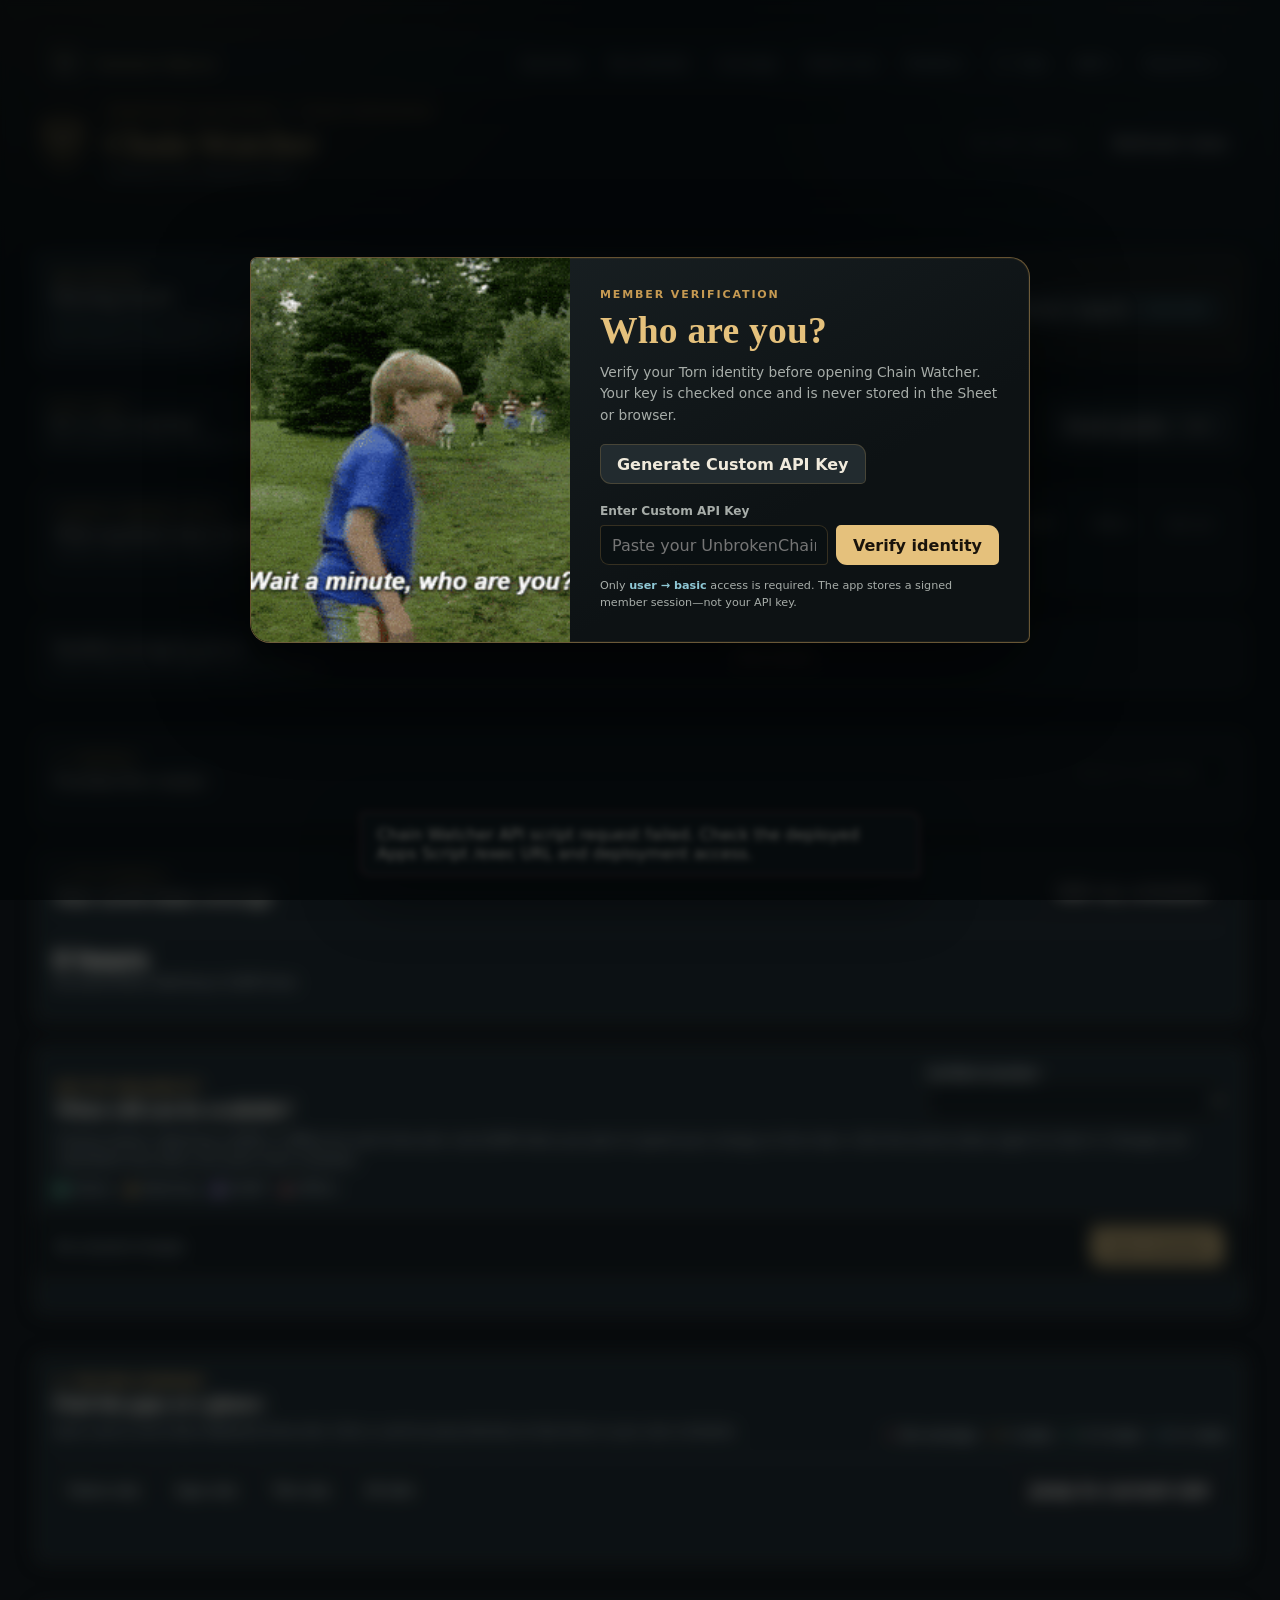
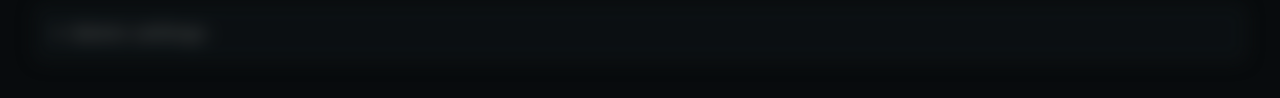
==== commit fb2b6feb: "Move war report link into WAR menu" ====
--- a/docs/index.html
+++ b/docs/index.html
@@ -26,9 +26,14 @@
           <a class="nav-link nav-section-link" href="#my-schedule-section" target="_self">My schedule</a>
           <a class="nav-link nav-section-link" href="#coverage-section" target="_self">Coverage</a>
           <a class="nav-link nav-section-link" href="#member-status-section" target="_self">Status now</a>
-          <a class="nav-link nav-section-link" href="#war-reports-section" target="_self">War reports</a>
           <a class="nav-link nav-section-link" href="#members-section" target="_self">Members</a>
           <button id="info-open" class="nav-link nav-help" type="button" aria-haspopup="dialog" aria-controls="info-modal"><span aria-hidden="true">?</span>Help</button>
+          <details class="nav-resources nav-war">
+            <summary class="nav-link">WAR <span aria-hidden="true">v</span></summary>
+            <div class="nav-resource-menu">
+              <a href="reports/uv-matchups-vs-the-imperial-hegemon-2026-07-21.html" target="_blank" rel="noopener noreferrer"><strong>vs. The Imperial Hegemon</strong><span>FF matchup report, 21 Jul 2026</span></a>
+            </div>
+          </details>
           <details class="nav-resources">
             <summary class="nav-link">Resources <span aria-hidden="true">▾</span></summary>
             <div class="nav-resource-menu">
@@ -36,7 +41,6 @@
               <a href="https://discord.gg/ufGqn7mYj" target="_blank" rel="noopener noreferrer"><strong>Discord</strong><span>All the fun stuff, banking etc.</span></a>
               <a href="https://ffscouter.com/guides/war-and-chaining#chaining" target="_blank" rel="noopener noreferrer"><strong>Chaining guide</strong><span>War and chaining basics</span></a>
               <a href="https://ffscouter.com/target-finder?preset=custom&amp;liveUpdates=0&amp;minLevel=15&amp;maxLevel=100&amp;minFF=1.85&amp;maxFF=2.52&amp;limit=50&amp;inactiveOnly=1&amp;factionless=0" target="_blank" rel="noopener noreferrer"><strong>Target Finder</strong><span>Find suitable inactive targets</span></a>
-              <a href="reports/uv-matchups-vs-the-imperial-hegemon-2026-07-21.html" target="_blank" rel="noopener noreferrer"><strong>Imperial Hegemon matchups</strong><span>Static FF matchup report</span></a>
             </div>
           </details>
           <a id="profile-nav-link" class="nav-link nav-profile hidden" href="#" target="_blank" rel="noopener noreferrer"><span class="profile-status-dot" aria-hidden="true"></span><span id="profile-nav-name">My profile</span></a>
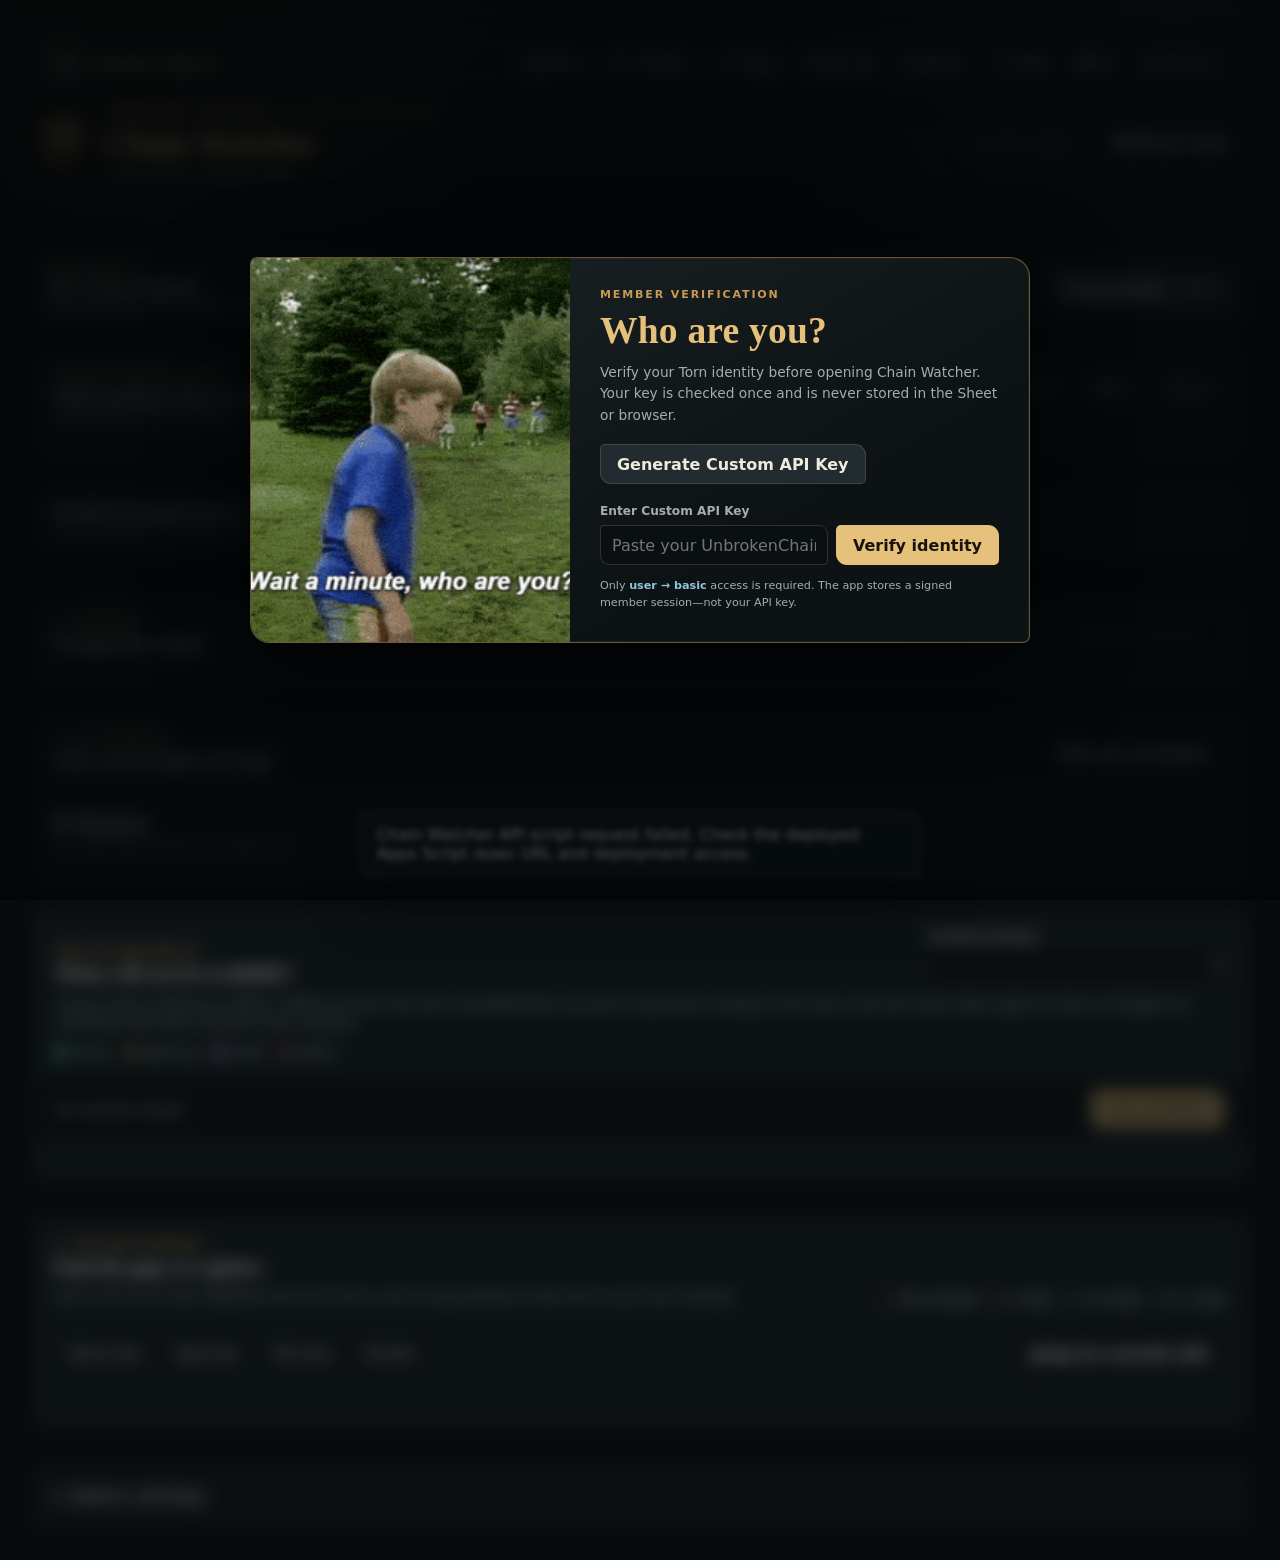
==== commit 12a9b920: "Load WAR menu from reports JSON" ====
--- a/docs/index.html
+++ b/docs/index.html
@@ -7,7 +7,7 @@
     <meta name="description" content="Unbroken Valkyries Chain Watcher">
     <meta
       http-equiv="Content-Security-Policy"
-      content="default-src 'self'; base-uri 'none'; object-src 'none'; style-src 'self'; script-src 'self' https://script.google.com https://*.googleusercontent.com; img-src 'self' data:; connect-src 'none'; frame-ancestors 'none';"
+      content="default-src 'self'; base-uri 'none'; object-src 'none'; style-src 'self'; script-src 'self' https://script.google.com https://*.googleusercontent.com; img-src 'self' data:; connect-src 'self'; frame-ancestors 'none';"
     >
     <title>Unbroken Valkyries — Chain Watcher</title>
     <link rel="stylesheet" href="styles.css">
@@ -30,7 +30,7 @@
           <button id="info-open" class="nav-link nav-help" type="button" aria-haspopup="dialog" aria-controls="info-modal"><span aria-hidden="true">?</span>Help</button>
           <details class="nav-resources nav-war">
             <summary class="nav-link">WAR <span aria-hidden="true">v</span></summary>
-            <div class="nav-resource-menu">
+            <div id="war-report-menu" class="nav-resource-menu">
               <a href="reports/uv-matchups-vs-the-imperial-hegemon-2026-07-21.html" target="_blank" rel="noopener noreferrer"><strong>vs. The Imperial Hegemon</strong><span>FF matchup report, 21 Jul 2026</span></a>
             </div>
           </details>
@@ -75,18 +75,6 @@
         <section id="command-strip" class="command-strip" aria-label="Chain command summary"></section>
 
         <section id="stats" class="stat-grid" aria-label="Summary"></section>
-
-        <section id="war-reports-section" class="war-reports page-anchor" aria-labelledby="war-reports-title">
-          <div>
-            <div class="section-label">WAR REPORTS</div>
-            <h2 id="war-reports-title">Matchup board</h2>
-            <p>Shared FFScouter matchup reports for active wars. These are static snapshots, so everyone can use the sliders and links without installing the Chrome extension.</p>
-          </div>
-          <a class="button button-secondary war-report-button" href="reports/uv-matchups-vs-the-imperial-hegemon-2026-07-21.html" target="_blank" rel="noopener noreferrer">
-            Open The Imperial Hegemon report
-            <span>21 Jul 2026</span>
-          </a>
-        </section>
 
         <section class="newcomer-guide" aria-labelledby="newcomer-guide-title">
           <div>
